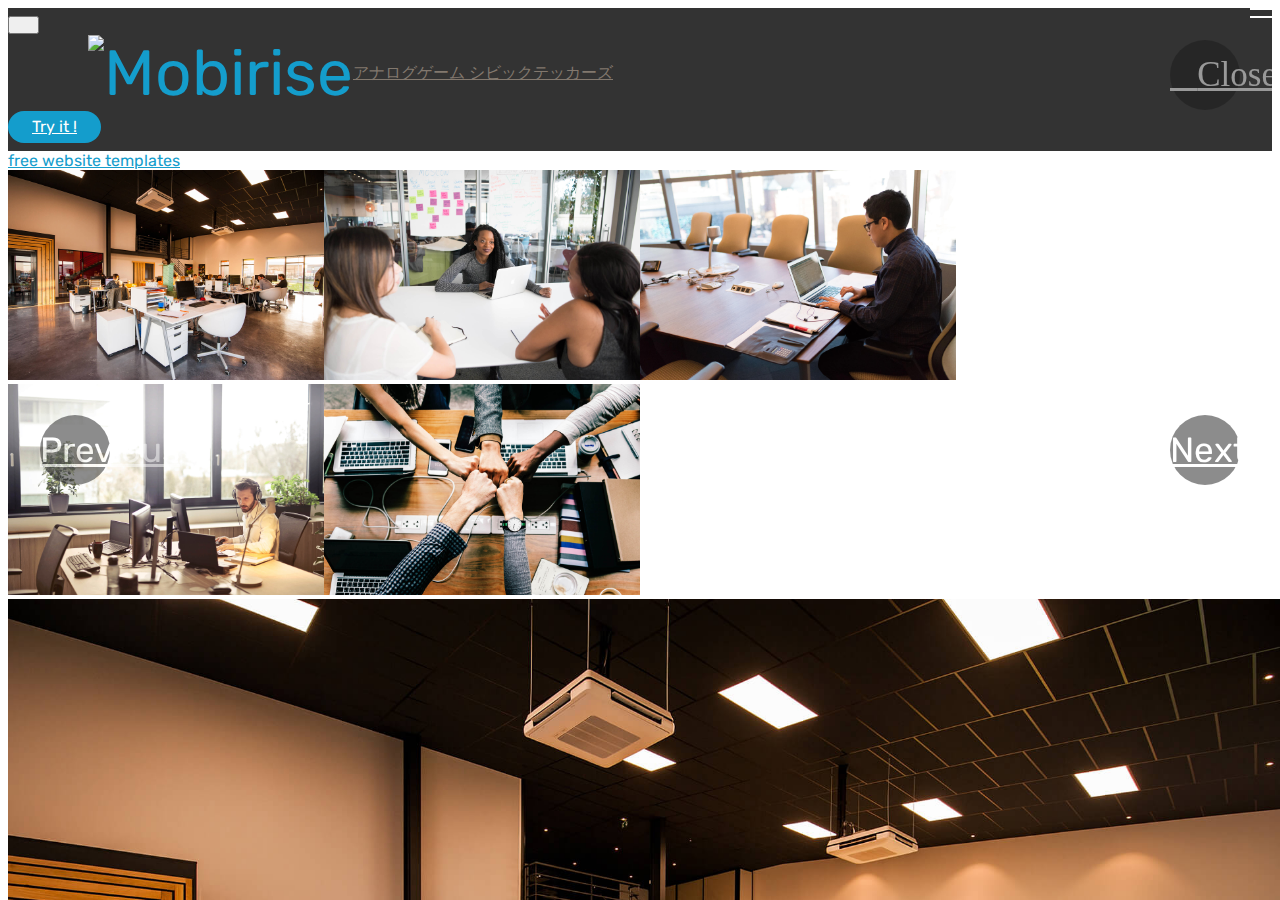
==== photo.html @ 6ff8ab94 "create github pages" ====
<!DOCTYPE html>
<html  >
<head>
  <!-- Site made with Mobirise Website Builder v4.12.3, https://mobirise.com -->
  <meta charset="UTF-8">
  <meta http-equiv="X-UA-Compatible" content="IE=edge">
  <meta name="generator" content="Mobirise v4.12.3, mobirise.com">
  <meta name="viewport" content="width=device-width, initial-scale=1, minimum-scale=1">
  <link rel="shortcut icon" href="assets/images/43480588-2669629449927828-855875987252969472-n.png" type="image/x-icon">
  <meta name="description" content="Website Builder Description">
  
  
  <title>Photo</title>
  <link rel="stylesheet" href="assets/web/assets/mobirise-icons/mobirise-icons.css">
  <link rel="stylesheet" href="assets/bootstrap/css/bootstrap.min.css">
  <link rel="stylesheet" href="assets/bootstrap/css/bootstrap-grid.min.css">
  <link rel="stylesheet" href="assets/bootstrap/css/bootstrap-reboot.min.css">
  <link rel="stylesheet" href="assets/socicon/css/styles.css">
  <link rel="stylesheet" href="assets/dropdown/css/style.css">
  <link rel="stylesheet" href="assets/tether/tether.min.css">
  <link rel="stylesheet" href="assets/theme/css/style.css">
  <link rel="stylesheet" href="assets/gallery/style.css">
  <link rel="preload" as="style" href="assets/mobirise/css/mbr-additional.css"><link rel="stylesheet" href="assets/mobirise/css/mbr-additional.css" type="text/css">
  
  
  
</head>
<body>
  <section class="menu cid-rVasFmZ6Of" once="menu" id="menu1-j">

    

    <nav class="navbar navbar-expand beta-menu navbar-dropdown align-items-center navbar-fixed-top navbar-toggleable-sm">
        <button class="navbar-toggler navbar-toggler-right" type="button" data-toggle="collapse" data-target="#navbarSupportedContent" aria-controls="navbarSupportedContent" aria-expanded="false" aria-label="Toggle navigation">
            <div class="hamburger">
                <span></span>
                <span></span>
                <span></span>
                <span></span>
            </div>
        </button>
        <div class="menu-logo">
            <div class="navbar-brand">
                <span class="navbar-logo">
                    <a href="https://www.code4aichi.org/">
                         <img src="assets/images/43480588-2669629449927828-855875987252969472-n.png" alt="Mobirise" title="" style="height: 3.8rem;">
                    </a>
                </span>
                <span class="navbar-caption-wrap"><a class="navbar-caption text-info display-7" href="https://www.code4aichi.org/" target="_blank">アナログゲーム シビックテッカーズ</a></span>
            </div>
        </div>
        <div class="collapse navbar-collapse" id="navbarSupportedContent">
            
            <div class="navbar-buttons mbr-section-btn"><a class="btn btn-sm btn-primary display-4" href="https://mobirise.co"><span class="mbri-paper-plane mbr-iconfont mbr-iconfont-btn"></span>
                    
                    Try it !
                </a></div>
        </div>
    </nav>
</section>

<section class="engine"><a href="https://mobirise.info/l">free website templates</a></section><section class="mbr-gallery mbr-slider-carousel cid-rVfXwSmjvg" id="gallery3-n">

    

    <div>
        <div><!-- Filter --><!-- Gallery --><div class="mbr-gallery-row"><div class="mbr-gallery-layout-default"><div><div><div class="mbr-gallery-item mbr-gallery-item--p0" data-video-url="false" data-tags="Awesome"><div href="#lb-gallery3-n" data-slide-to="0" data-toggle="modal"><img src="assets/images/background1.jpg" alt="" title=""><span class="icon-focus"></span></div></div><div class="mbr-gallery-item mbr-gallery-item--p0" data-video-url="false" data-tags="Responsive"><div href="#lb-gallery3-n" data-slide-to="1" data-toggle="modal"><img src="assets/images/background2.jpg" alt="" title=""><span class="icon-focus"></span></div></div><div class="mbr-gallery-item mbr-gallery-item--p0" data-video-url="false" data-tags="Creative"><div href="#lb-gallery3-n" data-slide-to="2" data-toggle="modal"><img src="assets/images/background3.jpg" alt="" title=""><span class="icon-focus"></span></div></div><div class="mbr-gallery-item mbr-gallery-item--p0" data-video-url="false" data-tags="Animated"><div href="#lb-gallery3-n" data-slide-to="3" data-toggle="modal"><img src="assets/images/background4.jpg" alt="" title=""><span class="icon-focus"></span></div></div><div class="mbr-gallery-item mbr-gallery-item--p0" data-video-url="false" data-tags="Awesome"><div href="#lb-gallery3-n" data-slide-to="4" data-toggle="modal"><img src="assets/images/background5.jpg" alt="" title=""><span class="icon-focus"></span></div></div><div class="mbr-gallery-item mbr-gallery-item--p0" data-video-url="false" data-tags="Awesome"><div href="#lb-gallery3-n" data-slide-to="5" data-toggle="modal"><img src="assets/images/background6.jpg" alt="" title=""><span class="icon-focus"></span></div></div><div class="mbr-gallery-item mbr-gallery-item--p0" data-video-url="false" data-tags="Responsive"><div href="#lb-gallery3-n" data-slide-to="6" data-toggle="modal"><img src="assets/images/background7.jpg" alt="" title=""><span class="icon-focus"></span></div></div><div class="mbr-gallery-item mbr-gallery-item--p0" data-video-url="false" data-tags="Animated"><div href="#lb-gallery3-n" data-slide-to="7" data-toggle="modal"><img src="assets/images/background8.jpg" alt="" title=""><span class="icon-focus"></span></div></div></div></div><div class="clearfix"></div></div></div><!-- Lightbox --><div data-app-prevent-settings="" class="mbr-slider modal fade carousel slide" tabindex="-1" data-keyboard="true" data-interval="false" id="lb-gallery3-n"><div class="modal-dialog"><div class="modal-content"><div class="modal-body"><div class="carousel-inner"><div class="carousel-item active"><img src="assets/images/background1.jpg" alt="" title=""></div><div class="carousel-item"><img src="assets/images/background2.jpg" alt="" title=""></div><div class="carousel-item"><img src="assets/images/background3.jpg" alt="" title=""></div><div class="carousel-item"><img src="assets/images/background4.jpg" alt="" title=""></div><div class="carousel-item"><img src="assets/images/background5.jpg" alt="" title=""></div><div class="carousel-item"><img src="assets/images/background6.jpg" alt="" title=""></div><div class="carousel-item"><img src="assets/images/background7.jpg" alt="" title=""></div><div class="carousel-item"><img src="assets/images/background8.jpg" alt="" title=""></div></div><a class="carousel-control carousel-control-prev" role="button" data-slide="prev" href="#lb-gallery3-n"><span class="mbri-left mbr-iconfont" aria-hidden="true"></span><span class="sr-only">Previous</span></a><a class="carousel-control carousel-control-next" role="button" data-slide="next" href="#lb-gallery3-n"><span class="mbri-right mbr-iconfont" aria-hidden="true"></span><span class="sr-only">Next</span></a><a class="close" href="#" role="button" data-dismiss="modal"><span class="sr-only">Close</span></a></div></div></div></div></div>
    </div>

</section>

<section once="footers" class="cid-rVauKFVr87" id="footer7-k">

    

    

    <div class="container">
        <div class="media-container-row align-center mbr-white">
            <div class="row row-links">
                <ul class="foot-menu">
                    
                    
                    
                    
                    
                <li class="foot-menu-item mbr-fonts-style display-7">
                        <a class="text-white mbr-bold" href="https://www.code4aichi.org/" target="_blank">About us</a></li><li class="foot-menu-item mbr-fonts-style display-7"><a class="text-white mbr-bold" href="index.html">Try it</a></li></ul>
            </div>
            <div class="row social-row">
                <div class="social-list align-right pb-2">
                    
                    
                    
                    
                    
                    
                <div class="soc-item">
                        <a href="https://twitter.com/codeforaichi" target="_blank">
                            <span class="mbr-iconfont mbr-iconfont-social socicon-twitter socicon"></span>
                        </a>
                    </div><div class="soc-item">
                        <a href="https://www.facebook.com/code4aichi" target="_blank">
                            <span class="mbr-iconfont mbr-iconfont-social socicon-facebook socicon"></span>
                        </a>
                    </div><div class="soc-item">
                        <a href="https://www.instagram.com/codeforaichi/" target="_blank">
                            <span class="mbr-iconfont mbr-iconfont-social socicon-instagram socicon"></span>
                        </a>
                    </div></div>
            </div>
            <div class="row row-copirayt">
                <p class="mbr-text mb-0 mbr-fonts-style mbr-white align-center display-7">
                    © Copyright 2019 Code for AICHI - All Rights Reserved
                </p>
            </div>
        </div>
    </div>
</section>


  <script src="assets/web/assets/jquery/jquery.min.js"></script>
  <script src="assets/popper/popper.min.js"></script>
  <script src="assets/bootstrap/js/bootstrap.min.js"></script>
  <script src="assets/smoothscroll/smooth-scroll.js"></script>
  <script src="assets/dropdown/js/nav-dropdown.js"></script>
  <script src="assets/dropdown/js/navbar-dropdown.js"></script>
  <script src="assets/tether/tether.min.js"></script>
  <script src="assets/masonry/masonry.pkgd.min.js"></script>
  <script src="assets/imagesloaded/imagesloaded.pkgd.min.js"></script>
  <script src="assets/bootstrapcarouselswipe/bootstrap-carousel-swipe.js"></script>
  <script src="assets/vimeoplayer/jquery.mb.vimeo_player.js"></script>
  <script src="assets/touchswipe/jquery.touch-swipe.min.js"></script>
  <script src="assets/theme/js/script.js"></script>
  <script src="assets/gallery/player.min.js"></script>
  <script src="assets/gallery/script.js"></script>
  <script src="assets/slidervideo/script.js"></script>
  
  
</body>
</html>
---- assets/gallery/style.css ----
/*-------

   Gallery

-------*/
.mbr-gallery .mbr-gallery-item {
  position: relative;
  display: inline-block;
  width: 25%;
  cursor: pointer; }

@media (max-width: 768px) {
  .mbr-gallery .mbr-gallery-item {
    width: 50%; } }
@media (max-width: 400px) {
  .mbr-gallery .mbr-gallery-item {
    width: 100%; } }
.mbr-gallery .icon-focus,
.mbr-gallery .icon-video {
  position: absolute;
  top: calc(50% - 32px);
  left: calc(50% - 24px);
  font-family: 'MobiriseIcons' !important;
  font-size: 3rem !important;
  color: #fff;
  opacity: 0;
  transition: .2s opacity ease-in-out;
  z-index: 5; }

.mbr-gallery .icon-focus::before {
  content: '\e96b'; }

.mbr-gallery .icon-video::before {
  content: '\e95c'; }

.mbr-gallery .mbr-gallery-item > div:hover .icon-focus,
.mbr-gallery .mbr-gallery-item > div:hover .icon-video {
  opacity: 1; }

.mbr-gallery .mbr-gallery-item img {
  width: 100%;
  opacity: 1;
  -webkit-transition: .2s opacity ease-in-out;
  transition: .2s opacity ease-in-out; }

.mbr-gallery .mbr-gallery-item > div:hover img {
  opacity: 1; }

.mbr-gallery .mbr-gallery-item > div {
  background: #fff;
  display: block;
  outline: none;
  position: relative; }

.mbr-gallery .mbr-gallery-item .icon {
  -webkit-transform: translateX(-50%) translateY(-50%);
  -webkit-transition: .2s opacity ease-in-out;
  color: #000;
  font-size: 30px;
  height: 69px;
  left: 50%;
  opacity: 0;
  position: absolute;
  top: 50%;
  transform: translateX(-50%) translateY(-50%);
  transition: .2s opacity ease-in-out;
  width: 69px; }

.mbr-gallery .mbr-gallery-item .icon::after,
.mbr-gallery .mbr-gallery-item .icon::before {
  content: '';
  display: block;
  position: absolute;
  height: 69px;
  width: 1px;
  margin-left: 34.5px;
  background-color: #fff; }

.mbr-gallery .mbr-gallery-item .icon::after {
  width: 69px;
  height: 1px;
  margin-left: 0;
  margin-top: 34.5px; }

.mbr-gallery .mbr-gallery-item > div:hover .icon {
  opacity: 1; }

.mbr-gallery .mbr-gallery-item > div:hover::before {
  opacity: .9; }

.mbr-gallery .mbr-gallery-item > div:hover .mbr-gallery-title {
  background: transparent !important; }

/* remove spacing */
.mbr-gallery .mbr-gallery-row.no-gutter {
  margin: 0; }

.mbr-gallery .mbr-gallery-row.no-gutter .mbr-gallery-item {
  padding: 0; }

/* container */
.mbr-gallery .container.mbr-gallery-layout-default {
  padding: 93px 0; }

/* fix horizontal scrollbar */
.mbr-gallery .mbr-gallery-layout-article,
.mbr-gallery .mbr-gallery-layout-default {
  overflow: hidden; }

/* lightbox */
.mbr-gallery .modal {
  position: fixed;
  overflow: hidden;
  padding-right: 0 !important; }

.mbr-gallery .modal-content {
  border-radius: 0;
  border: none;
  background: transparent; }

.mbr-gallery .modal-body {
  padding: 0; }

.mbr-gallery .modal-body img {
  width: 100%; }

.mbr-gallery .modal .close {
  position: fixed;
  background: #1b1b1b;
  opacity: .5;
  font-size: 35px;
  font-weight: 300;
  width: 70px;
  height: 70px;
  border-radius: 50%;
  color: #fff;
  top: 2.5rem;
  right: 2.5rem;
  line-height: 70px;
  border: none;
  text-align: center;
  text-shadow: none;
  z-index: 5;
  -webkit-transition: opacity .3s ease;
  -moz-transition: opacity .3s ease;
  -o-transition: opacity .3s ease;
  transition: opacity .3s ease;
  font-family: 'MobiriseIcons'; }
  .mbr-gallery .modal .close::before {
    content: '\e91a'; }

.mbr-gallery .modal .close:hover {
  opacity: 1;
  background: #000;
  color: #fff; }

.mbr-gallery .modal-dialog {
  max-width: 100% !important; }

.mbr-gallery .modal.in .modal-dialog {
  margin: 0 auto; }

/* modal back color opacity */
.modal-backdrop.in {
  opacity: .8;
  filter: alpha(opacity=80); }

@media (max-width: 768px) {
  .mbr-gallery .carousel-control,
  .mbr-gallery .carousel-indicators,
  .mbr-gallery .modal .close {
    position: fixed; } }
/* fix fade in effect */
.mbr-gallery .modal.fade .modal-dialog {
  -webkit-transition: margin-top .3s ease-out;
  -moz-transition: margin-top .3s ease-out;
  -o-transition: margin-top .3s ease-out;
  transition: margin-top .3s ease-out; }

.mbr-gallery .modal.fade .modal-dialog,
.mbr-gallery .modal.in .modal-dialog {
  -webkit-transform: none;
  -ms-transform: none;
  -o-transform: none;
  transform: none; }

/*-------

   Slider

-------*/
.mbr-slider .carousel-inner > .active,
.mbr-slider .carousel-inner > .next,
.mbr-slider .carousel-inner > .prev {
  display: table; }

.mbr-slider .carousel-control {
  position: absolute;
  width: 70px;
  height: 70px;
  top: 50%;
  margin-top: -35px;
  line-height: 70px;
  border-radius: 50%;
  font-size: 35px;
  border: 0;
  opacity: .5;
  text-shadow: none;
  z-index: 5;
  color: #fff;
  -webkit-transition: all .2s ease-in-out 0s;
  -o-transition: all .2s ease-in-out 0s;
  transition: all .2s ease-in-out 0s; }

.mbr-gallery .mbr-slider .carousel-control {
  position: fixed; }

@media (max-width: 991px) {
  .mbr-gallery .mbr-slider .carousel-control {
    bottom: 2.5rem;
    margin-top: 0;
    top: auto;
    z-index: 17; } }
.mbr-gallery .mbr-slider .carousel-inner > .active {
  display: block; }

.mbr-slider .carousel-control.left {
  left: 0;
  margin-left: 2.5rem; }

.mbr-slider .carousel-control.right {
  right: 0;
  margin-right: 2.5rem; }

.mbr-slider .carousel-control .icon-next,
.mbr-slider .carousel-control .icon-prev {
  margin-top: -18px;
  font-size: 40px;
  line-height: 27px; }

.mbr-slider .carousel-control:hover {
  background: #1b1b1b;
  color: #fff;
  opacity: 1; }

.mbr-slider .carousel-indicators {
  position: absolute;
  bottom: 0;
  margin-bottom: 1.5rem !important; }

@media (max-width: 543px) {
  .mbr-slider .carousel-indicators {
    display: none; } }
.carousel-indicators .active,
.carousel-indicators li {
  width: 15px;
  height: 15px;
  margin: 3px;
  background: #1b1b1b;
  opacity: .5; }

.carousel-indicators .active {
  background: #fff; }

.carousel-indicators li {
  max-width: 15px;
  max-height: 15px;
  border-radius: 50%; }

.container .carousel-indicators {
  margin-bottom: 3px; }

.mbr-gallery .mbr-slider .carousel-indicators {
  position: fixed;
  margin-bottom: 2.5rem !important; }

@media (max-width: 991px) {
  .mbr-gallery .mbr-slider .carousel-indicators {
    margin-bottom: 3.625rem !important;
    padding-left: 2.5rem;
    padding-right: 2.5rem; } }
.mbr-slider .carousel-indicators .active,
.mbr-slider .carousel-indicators li {
  width: 7px;
  height: 7px;
  margin: 3px;
  background: #1b1b1b;
  border: 4px solid #1b1b1b;
  opacity: .5; }

.mbr-slider .carousel-indicators .active {
  background: #fff; }

@media (max-width: 767px) {
  .mbr-slider .carousel-control {
    top: auto;
    bottom: 20px; }

  .mbr-slider > .container .carousel-control {
    margin-bottom: 0; } }
/* boxed slider */
.mbr-slider > .boxed-slider {
  position: relative;
  padding: 93px 0; }

.mbr-slider > .boxed-slider > div {
  position: relative; }

.mbr-slider > .container img {
  width: 100%; }

.mbr-slider > .container img + .row {
  position: absolute;
  top: 50%;
  left: 0;
  right: 0;
  -webkit-transform: translateY(-50%);
  -moz-transform: translateY(-50%);
  transform: translateY(-50%);
  z-index: 2; }

.mbr-slider .mbr-section {
  padding: 0;
  background-attachment: scroll; }

.mbr-slider .mbr-table-cell {
  padding: 0; }

.mbr-slider > .container .carousel-indicators {
  margin-bottom: 3px; }

/* article slider */
.mbr-slider > .article-slider .mbr-section,
.mbr-slider > .article-slider .mbr-section .mbr-table-cell {
  padding-top: 0;
  padding-bottom: 0; }

.modal-backdrop.show {
  opacity: .7; }

.video-container .mbr-background-video iframe {
  width: 100%;
  height: 100%; }

.mbr-gallery-item__hided {
  position: absolute !important;
  left: 0 !important;
  width: 0 !important;
  height: 0;
  padding: 0 !important; }

.mbr-gallery-item__hided img {
  display: none !important; }

.mbr-gallery-item__hided span {
  display: none !important; }

.mbr-gallery-filter {
  padding-top: 30px;
  padding-bottom: 30px;
  text-align: center; }
  .mbr-gallery-filter li {
    display: inline-block;
    padding: 5px 0;
    transition: all .3s ease-out; }
    .mbr-gallery-filter li .btn {
      cursor: pointer; }
  .mbr-gallery-filter.gallery-filter__bg li {
    color: #fff; }
  .mbr-gallery-filter.gallery-filter__bg .active {
    color: #000;
    background-color: #fff; }
  .mbr-gallery-filter ul {
    display: inline-block;
    width: 100%;
    padding-left: 0;
    margin-bottom: 0;
    list-style: none; }

.mbr-gallery-item > div {
  position: relative; }

.mbr-gallery-item--p1 {
  padding: 0.5rem; }

.mbr-gallery-item--p2 {
  padding: 1rem; }

.mbr-gallery-item--p3 {
  padding: 1.5rem; }

.mbr-gallery-item--p4 {
  padding: 2rem; }

.mbr-gallery-item--p5 {
  padding: 2.5rem; }

.mbr-gallery-item--p6 {
  padding: 3rem; }

.mbr-gallery .mbr-gallery-item--p4 {
  width: 33.333%; }

.mbr-gallery .mbr-gallery-item--p6, .mbr-gallery .mbr-gallery-item--p5 {
  width: 50%; }

@media (max-width: 992px) {
  .mbr-gallery-item--p1 {
    padding: 0.5rem; }

  .mbr-gallery-item--p2 {
    padding: 0.8rem; }

  .mbr-gallery-item--p3 {
    padding: 1rem; }

  .mbr-gallery-item--p4 {
    padding: 1.5rem; }

  .mbr-gallery-item--p5 {
    padding: 1.8rem; }

  .mbr-gallery-item--p6 {
    padding: 2rem; }

  .mbr-gallery .mbr-gallery-item--p2,
  .mbr-gallery .mbr-gallery-item--p3 {
    width: 50%; }

  .mbr-gallery .mbr-gallery-item--p6,
  .mbr-gallery .mbr-gallery-item--p5,
  .mbr-gallery .mbr-gallery-item--p4 {
    width: 100%; } }
@media (max-width: 400px) {
  .mbr-gallery .mbr-gallery-item--p3,
  .mbr-gallery .mbr-gallery-item--p2,
  .mbr-gallery .mbr-gallery-item--p1 {
    width: 100%; } }

/*# sourceMappingURL=style.css.map */
---- assets/mobirise/css/mbr-additional.css ----
@import url(https://fonts.googleapis.com/css?family=Rubik:300,300i,400,400i,500,500i,700,700i,900,900i&display=swap);





body {
  font-family: Rubik;
}
.display-1 {
  font-family: 'Rubik', sans-serif;
  font-size: 4.25rem;
  font-display: swap;
}
.display-1 > .mbr-iconfont {
  font-size: 6.8rem;
}
.display-2 {
  font-family: 'Rubik', sans-serif;
  font-size: 3rem;
  font-display: swap;
}
.display-2 > .mbr-iconfont {
  font-size: 4.8rem;
}
.display-4 {
  font-family: 'Rubik', sans-serif;
  font-size: 1rem;
  font-display: swap;
}
.display-4 > .mbr-iconfont {
  font-size: 1.6rem;
}
.display-5 {
  font-family: 'Rubik', sans-serif;
  font-size: 1.5rem;
  font-display: swap;
}
.display-5 > .mbr-iconfont {
  font-size: 2.4rem;
}
.display-7 {
  font-family: 'Rubik', sans-serif;
  font-size: 1rem;
  font-display: swap;
}
.display-7 > .mbr-iconfont {
  font-size: 1.6rem;
}
/* ---- Fluid typography for mobile devices ---- */
/* 1.4 - font scale ratio ( bootstrap == 1.42857 ) */
/* 100vw - current viewport width */
/* (48 - 20)  48 == 48rem == 768px, 20 == 20rem == 320px(minimal supported viewport) */
/* 0.65 - min scale variable, may vary */
@media (max-width: 768px) {
  .display-1 {
    font-size: 3.4rem;
    font-size: calc( 2.1374999999999997rem + (4.25 - 2.1374999999999997) * ((100vw - 20rem) / (48 - 20)));
    line-height: calc( 1.4 * (2.1374999999999997rem + (4.25 - 2.1374999999999997) * ((100vw - 20rem) / (48 - 20))));
  }
  .display-2 {
    font-size: 2.4rem;
    font-size: calc( 1.7rem + (3 - 1.7) * ((100vw - 20rem) / (48 - 20)));
    line-height: calc( 1.4 * (1.7rem + (3 - 1.7) * ((100vw - 20rem) / (48 - 20))));
  }
  .display-4 {
    font-size: 0.8rem;
    font-size: calc( 1rem + (1 - 1) * ((100vw - 20rem) / (48 - 20)));
    line-height: calc( 1.4 * (1rem + (1 - 1) * ((100vw - 20rem) / (48 - 20))));
  }
  .display-5 {
    font-size: 1.2rem;
    font-size: calc( 1.175rem + (1.5 - 1.175) * ((100vw - 20rem) / (48 - 20)));
    line-height: calc( 1.4 * (1.175rem + (1.5 - 1.175) * ((100vw - 20rem) / (48 - 20))));
  }
}
/* Buttons */
.btn {
  padding: 1rem 3rem;
  border-radius: 3px;
}
.btn-sm {
  padding: 0.6rem 1.5rem;
  border-radius: 3px;
}
.btn-md {
  padding: 1rem 3rem;
  border-radius: 3px;
}
.btn-lg {
  padding: 1.2rem 3.2rem;
  border-radius: 3px;
}
.bg-primary {
  background-color: #149dcc !important;
}
.bg-success {
  background-color: #f7ed4a !important;
}
.bg-info {
  background-color: #82786e !important;
}
.bg-warning {
  background-color: #879a9f !important;
}
.bg-danger {
  background-color: #b1a374 !important;
}
.btn-primary,
.btn-primary:active {
  background-color: #149dcc !important;
  border-color: #149dcc !important;
  color: #ffffff !important;
}
.btn-primary:hover,
.btn-primary:focus,
.btn-primary.focus,
.btn-primary.active {
  color: #ffffff !important;
  background-color: #0d6786 !important;
  border-color: #0d6786 !important;
}
.btn-primary.disabled,
.btn-primary:disabled {
  color: #ffffff !important;
  background-color: #0d6786 !important;
  border-color: #0d6786 !important;
}
.btn-secondary,
.btn-secondary:active {
  background-color: #ff3366 !important;
  border-color: #ff3366 !important;
  color: #ffffff !important;
}
.btn-secondary:hover,
.btn-secondary:focus,
.btn-secondary.focus,
.btn-secondary.active {
  color: #ffffff !important;
  background-color: #e50039 !important;
  border-color: #e50039 !important;
}
.btn-secondary.disabled,
.btn-secondary:disabled {
  color: #ffffff !important;
  background-color: #e50039 !important;
  border-color: #e50039 !important;
}
.btn-info,
.btn-info:active {
  background-color: #82786e !important;
  border-color: #82786e !important;
  color: #ffffff !important;
}
.btn-info:hover,
.btn-info:focus,
.btn-info.focus,
.btn-info.active {
  color: #ffffff !important;
  background-color: #59524b !important;
  border-color: #59524b !important;
}
.btn-info.disabled,
.btn-info:disabled {
  color: #ffffff !important;
  background-color: #59524b !important;
  border-color: #59524b !important;
}
.btn-success,
.btn-success:active {
  background-color: #f7ed4a !important;
  border-color: #f7ed4a !important;
  color: #3f3c03 !important;
}
.btn-success:hover,
.btn-success:focus,
.btn-success.focus,
.btn-success.active {
  color: #3f3c03 !important;
  background-color: #eadd0a !important;
  border-color: #eadd0a !important;
}
.btn-success.disabled,
.btn-success:disabled {
  color: #3f3c03 !important;
  background-color: #eadd0a !important;
  border-color: #eadd0a !important;
}
.btn-warning,
.btn-warning:active {
  background-color: #879a9f !important;
  border-color: #879a9f !important;
  color: #ffffff !important;
}
.btn-warning:hover,
.btn-warning:focus,
.btn-warning.focus,
.btn-warning.active {
  color: #ffffff !important;
  background-color: #617479 !important;
  border-color: #617479 !important;
}
.btn-warning.disabled,
.btn-warning:disabled {
  color: #ffffff !important;
  background-color: #617479 !important;
  border-color: #617479 !important;
}
.btn-danger,
.btn-danger:active {
  background-color: #b1a374 !important;
  border-color: #b1a374 !important;
  color: #ffffff !important;
}
.btn-danger:hover,
.btn-danger:focus,
.btn-danger.focus,
.btn-danger.active {
  color: #ffffff !important;
  background-color: #8b7d4e !important;
  border-color: #8b7d4e !important;
}
.btn-danger.disabled,
.btn-danger:disabled {
  color: #ffffff !important;
  background-color: #8b7d4e !important;
  border-color: #8b7d4e !important;
}
.btn-white {
  color: #333333 !important;
}
.btn-white,
.btn-white:active {
  background-color: #ffffff !important;
  border-color: #ffffff !important;
  color: #808080 !important;
}
.btn-white:hover,
.btn-white:focus,
.btn-white.focus,
.btn-white.active {
  color: #808080 !important;
  background-color: #d9d9d9 !important;
  border-color: #d9d9d9 !important;
}
.btn-white.disabled,
.btn-white:disabled {
  color: #808080 !important;
  background-color: #d9d9d9 !important;
  border-color: #d9d9d9 !important;
}
.btn-black,
.btn-black:active {
  background-color: #333333 !important;
  border-color: #333333 !important;
  color: #ffffff !important;
}
.btn-black:hover,
.btn-black:focus,
.btn-black.focus,
.btn-black.active {
  color: #ffffff !important;
  background-color: #0d0d0d !important;
  border-color: #0d0d0d !important;
}
.btn-black.disabled,
.btn-black:disabled {
  color: #ffffff !important;
  background-color: #0d0d0d !important;
  border-color: #0d0d0d !important;
}
.btn-primary-outline,
.btn-primary-outline:active {
  background: none;
  border-color: #0b566f;
  color: #0b566f;
}
.btn-primary-outline:hover,
.btn-primary-outline:focus,
.btn-primary-outline.focus,
.btn-primary-outline.active {
  color: #ffffff;
  background-color: #149dcc;
  border-color: #149dcc;
}
.btn-primary-outline.disabled,
.btn-primary-outline:disabled {
  color: #ffffff !important;
  background-color: #149dcc !important;
  border-color: #149dcc !important;
}
.btn-secondary-outline,
.btn-secondary-outline:active {
  background: none;
  border-color: #cc0033;
  color: #cc0033;
}
.btn-secondary-outline:hover,
.btn-secondary-outline:focus,
.btn-secondary-outline.focus,
.btn-secondary-outline.active {
  color: #ffffff;
  background-color: #ff3366;
  border-color: #ff3366;
}
.btn-secondary-outline.disabled,
.btn-secondary-outline:disabled {
  color: #ffffff !important;
  background-color: #ff3366 !important;
  border-color: #ff3366 !important;
}
.btn-info-outline,
.btn-info-outline:active {
  background: none;
  border-color: #4b453f;
  color: #4b453f;
}
.btn-info-outline:hover,
.btn-info-outline:focus,
.btn-info-outline.focus,
.btn-info-outline.active {
  color: #ffffff;
  background-color: #82786e;
  border-color: #82786e;
}
.btn-info-outline.disabled,
.btn-info-outline:disabled {
  color: #ffffff !important;
  background-color: #82786e !important;
  border-color: #82786e !important;
}
.btn-success-outline,
.btn-success-outline:active {
  background: none;
  border-color: #d2c609;
  color: #d2c609;
}
.btn-success-outline:hover,
.btn-success-outline:focus,
.btn-success-outline.focus,
.btn-success-outline.active {
  color: #3f3c03;
  background-color: #f7ed4a;
  border-color: #f7ed4a;
}
.btn-success-outline.disabled,
.btn-success-outline:disabled {
  color: #3f3c03 !important;
  background-color: #f7ed4a !important;
  border-color: #f7ed4a !important;
}
.btn-warning-outline,
.btn-warning-outline:active {
  background: none;
  border-color: #55666b;
  color: #55666b;
}
.btn-warning-outline:hover,
.btn-warning-outline:focus,
.btn-warning-outline.focus,
.btn-warning-outline.active {
  color: #ffffff;
  background-color: #879a9f;
  border-color: #879a9f;
}
.btn-warning-outline.disabled,
.btn-warning-outline:disabled {
  color: #ffffff !important;
  background-color: #879a9f !important;
  border-color: #879a9f !important;
}
.btn-danger-outline,
.btn-danger-outline:active {
  background: none;
  border-color: #7a6e45;
  color: #7a6e45;
}
.btn-danger-outline:hover,
.btn-danger-outline:focus,
.btn-danger-outline.focus,
.btn-danger-outline.active {
  color: #ffffff;
  background-color: #b1a374;
  border-color: #b1a374;
}
.btn-danger-outline.disabled,
.btn-danger-outline:disabled {
  color: #ffffff !important;
  background-color: #b1a374 !important;
  border-color: #b1a374 !important;
}
.btn-black-outline,
.btn-black-outline:active {
  background: none;
  border-color: #000000;
  color: #000000;
}
.btn-black-outline:hover,
.btn-black-outline:focus,
.btn-black-outline.focus,
.btn-black-outline.active {
  color: #ffffff;
  background-color: #333333;
  border-color: #333333;
}
.btn-black-outline.disabled,
.btn-black-outline:disabled {
  color: #ffffff !important;
  background-color: #333333 !important;
  border-color: #333333 !important;
}
.btn-white-outline,
.btn-white-outline:active,
.btn-white-outline.active {
  background: none;
  border-color: #ffffff;
  color: #ffffff;
}
.btn-white-outline:hover,
.btn-white-outline:focus,
.btn-white-outline.focus {
  color: #333333;
  background-color: #ffffff;
  border-color: #ffffff;
}
.text-primary {
  color: #149dcc !important;
}
.text-secondary {
  color: #ff3366 !important;
}
.text-success {
  color: #f7ed4a !important;
}
.text-info {
  color: #82786e !important;
}
.text-warning {
  color: #879a9f !important;
}
.text-danger {
  color: #b1a374 !important;
}
.text-white {
  color: #ffffff !important;
}
.text-black {
  color: #000000 !important;
}
a.text-primary:hover,
a.text-primary:focus {
  color: #0b566f !important;
}
a.text-secondary:hover,
a.text-secondary:focus {
  color: #cc0033 !important;
}
a.text-success:hover,
a.text-success:focus {
  color: #d2c609 !important;
}
a.text-info:hover,
a.text-info:focus {
  color: #4b453f !important;
}
a.text-warning:hover,
a.text-warning:focus {
  color: #55666b !important;
}
a.text-danger:hover,
a.text-danger:focus {
  color: #7a6e45 !important;
}
a.text-white:hover,
a.text-white:focus {
  color: #b3b3b3 !important;
}
a.text-black:hover,
a.text-black:focus {
  color: #4d4d4d !important;
}
.alert-success {
  background-color: #70c770;
}
.alert-info {
  background-color: #82786e;
}
.alert-warning {
  background-color: #879a9f;
}
.alert-danger {
  background-color: #b1a374;
}
.mbr-section-btn a.btn:not(.btn-form) {
  border-radius: 100px;
}
.mbr-section-btn a.btn:not(.btn-form):hover,
.mbr-section-btn a.btn:not(.btn-form):focus {
  box-shadow: none !important;
}
.mbr-section-btn a.btn:not(.btn-form):hover,
.mbr-section-btn a.btn:not(.btn-form):focus {
  box-shadow: 0 10px 40px 0 rgba(0, 0, 0, 0.2) !important;
  -webkit-box-shadow: 0 10px 40px 0 rgba(0, 0, 0, 0.2) !important;
}
.mbr-gallery-filter li a {
  border-radius: 100px !important;
}
.mbr-gallery-filter li.active .btn {
  background-color: #149dcc;
  border-color: #149dcc;
  color: #ffffff;
}
.mbr-gallery-filter li.active .btn:focus {
  box-shadow: none;
}
.nav-tabs .nav-link {
  border-radius: 100px !important;
}
a,
a:hover {
  color: #149dcc;
}
.mbr-plan-header.bg-primary .mbr-plan-subtitle,
.mbr-plan-header.bg-primary .mbr-plan-price-desc {
  color: #b4e6f8;
}
.mbr-plan-header.bg-success .mbr-plan-subtitle,
.mbr-plan-header.bg-success .mbr-plan-price-desc {
  color: #ffffff;
}
.mbr-plan-header.bg-info .mbr-plan-subtitle,
.mbr-plan-header.bg-info .mbr-plan-price-desc {
  color: #beb8b2;
}
.mbr-plan-header.bg-warning .mbr-plan-subtitle,
.mbr-plan-header.bg-warning .mbr-plan-price-desc {
  color: #ced6d8;
}
.mbr-plan-header.bg-danger .mbr-plan-subtitle,
.mbr-plan-header.bg-danger .mbr-plan-price-desc {
  color: #dfd9c6;
}
/* Scroll to top button*/
.scrollToTop_wraper {
  display: none;
}
.form-control {
  font-family: 'Rubik', sans-serif;
  font-size: 1rem;
  font-display: swap;
}
.form-control > .mbr-iconfont {
  font-size: 1.6rem;
}
blockquote {
  border-color: #149dcc;
}
/* Forms */
.mbr-form .btn {
  margin: .4rem 0;
}
.mbr-form .input-group-btn a.btn {
  border-radius: 100px !important;
}
.mbr-form .input-group-btn a.btn:hover {
  box-shadow: 0 10px 40px 0 rgba(0, 0, 0, 0.2);
}
.mbr-form .input-group-btn button[type="submit"] {
  border-radius: 100px !important;
  padding: 1rem 3rem;
}
.mbr-form .input-group-btn button[type="submit"]:hover {
  box-shadow: 0 10px 40px 0 rgba(0, 0, 0, 0.2);
}
.form2 .form-control {
  border-top-left-radius: 100px;
  border-bottom-left-radius: 100px;
}
.form2 .input-group-btn a.btn {
  border-top-left-radius: 0 !important;
  border-bottom-left-radius: 0 !important;
}
.form2 .input-group-btn button[type="submit"] {
  border-top-left-radius: 0 !important;
  border-bottom-left-radius: 0 !important;
}
.form3 input[type="email"] {
  border-radius: 100px !important;
}
@media (max-width: 349px) {
  .form2 input[type="email"] {
    border-radius: 100px !important;
  }
  .form2 .input-group-btn a.btn {
    border-radius: 100px !important;
  }
  .form2 .input-group-btn button[type="submit"] {
    border-radius: 100px !important;
  }
}
@media (max-width: 767px) {
  .btn {
    font-size: .75rem !important;
  }
  .btn .mbr-iconfont {
    font-size: 1rem !important;
  }
}
/* Footer */
.mbr-footer-content li::before,
.mbr-footer .mbr-contacts li::before {
  background: #149dcc;
}
.mbr-footer-content li a:hover,
.mbr-footer .mbr-contacts li a:hover {
  color: #149dcc;
}
.footer3 input[type="email"],
.footer4 input[type="email"] {
  border-radius: 100px !important;
}
.footer3 .input-group-btn a.btn,
.footer4 .input-group-btn a.btn {
  border-radius: 100px !important;
}
.footer3 .input-group-btn button[type="submit"],
.footer4 .input-group-btn button[type="submit"] {
  border-radius: 100px !important;
}
/* Headers*/
.header13 .form-inline input[type="email"],
.header14 .form-inline input[type="email"] {
  border-radius: 100px;
}
.header13 .form-inline input[type="text"],
.header14 .form-inline input[type="text"] {
  border-radius: 100px;
}
.header13 .form-inline input[type="tel"],
.header14 .form-inline input[type="tel"] {
  border-radius: 100px;
}
.header13 .form-inline a.btn,
.header14 .form-inline a.btn {
  border-radius: 100px;
}
.header13 .form-inline button,
.header14 .form-inline button {
  border-radius: 100px !important;
}
@media screen and (-ms-high-contrast: active), (-ms-high-contrast: none) {
  .card-wrapper {
    flex: auto !important;
  }
}
.jq-selectbox li:hover,
.jq-selectbox li.selected {
  background-color: #149dcc;
  color: #ffffff;
}
.jq-selectbox .jq-selectbox__trigger-arrow,
.jq-number__spin.minus:after,
.jq-number__spin.plus:after {
  transition: 0.4s;
  border-top-color: currentColor;
  border-bottom-color: currentColor;
}
.jq-selectbox:hover .jq-selectbox__trigger-arrow,
.jq-number__spin.minus:hover:after,
.jq-number__spin.plus:hover:after {
  border-top-color: #149dcc;
  border-bottom-color: #149dcc;
}
.xdsoft_datetimepicker .xdsoft_calendar td.xdsoft_default,
.xdsoft_datetimepicker .xdsoft_calendar td.xdsoft_current,
.xdsoft_datetimepicker .xdsoft_timepicker .xdsoft_time_box > div > div.xdsoft_current {
  color: #ffffff !important;
  background-color: #149dcc !important;
  box-shadow: none !important;
}
.xdsoft_datetimepicker .xdsoft_calendar td:hover,
.xdsoft_datetimepicker .xdsoft_timepicker .xdsoft_time_box > div > div:hover {
  color: #ffffff !important;
  background: #ff3366 !important;
  box-shadow: none !important;
}
.lazy-bg {
  background-image: none !important;
}
.lazy-placeholder:not(section),
.lazy-none {
  display: block;
  position: relative;
  padding-bottom: 56.25%;
}
iframe.lazy-placeholder,
.lazy-placeholder:after {
  content: '';
  position: absolute;
  width: 100px;
  height: 100px;
  background: transparent no-repeat center;
  background-size: contain;
  top: 50%;
  left: 50%;
  transform: translateX(-50%) translateY(-50%);
  background-image: url("data:image/svg+xml;charset=UTF-8,%3csvg width='32' height='32' viewBox='0 0 64 64' xmlns='http://www.w3.org/2000/svg' stroke='%23149dcc' %3e%3cg fill='none' fill-rule='evenodd'%3e%3cg transform='translate(16 16)' stroke-width='2'%3e%3ccircle stroke-opacity='.5' cx='16' cy='16' r='16'/%3e%3cpath d='M32 16c0-9.94-8.06-16-16-16'%3e%3canimateTransform attributeName='transform' type='rotate' from='0 16 16' to='360 16 16' dur='1s' repeatCount='indefinite'/%3e%3c/path%3e%3c/g%3e%3c/g%3e%3c/svg%3e");
}
section.lazy-placeholder:after {
  opacity: 0.3;
}
.cid-rVasFmZ6Of .navbar {
  padding: .5rem 0;
  background: #333333;
  transition: none;
  min-height: 77px;
}
.cid-rVasFmZ6Of .navbar-dropdown.bg-color.transparent.opened {
  background: #333333;
}
.cid-rVasFmZ6Of a {
  font-style: normal;
}
.cid-rVasFmZ6Of .nav-item span {
  padding-right: 0.4em;
  line-height: 0.5em;
  vertical-align: text-bottom;
  position: relative;
  text-decoration: none;
}
.cid-rVasFmZ6Of .nav-item a {
  display: -webkit-flex;
  align-items: center;
  justify-content: center;
  padding: 0.7rem 0 !important;
  margin: 0rem .65rem !important;
  -webkit-align-items: center;
  -webkit-justify-content: center;
}
.cid-rVasFmZ6Of .nav-item:focus,
.cid-rVasFmZ6Of .nav-link:focus {
  outline: none;
}
.cid-rVasFmZ6Of .btn {
  padding: 0.4rem 1.5rem;
  display: -webkit-inline-flex;
  align-items: center;
  -webkit-align-items: center;
}
.cid-rVasFmZ6Of .btn .mbr-iconfont {
  font-size: 1.6rem;
}
.cid-rVasFmZ6Of .menu-logo {
  margin-right: auto;
}
.cid-rVasFmZ6Of .menu-logo .navbar-brand {
  display: flex;
  margin-left: 5rem;
  padding: 0;
  transition: padding .2s;
  min-height: 3.8rem;
  -webkit-align-items: center;
  align-items: center;
}
.cid-rVasFmZ6Of .menu-logo .navbar-brand .navbar-caption-wrap {
  display: flex;
  -webkit-align-items: center;
  align-items: center;
  word-break: break-word;
  min-width: 7rem;
  margin: .3rem 0;
}
.cid-rVasFmZ6Of .menu-logo .navbar-brand .navbar-caption-wrap .navbar-caption {
  line-height: 1.2rem !important;
  padding-right: 2rem;
}
.cid-rVasFmZ6Of .menu-logo .navbar-brand .navbar-logo {
  font-size: 4rem;
  transition: font-size 0.25s;
}
.cid-rVasFmZ6Of .menu-logo .navbar-brand .navbar-logo img {
  display: flex;
}
.cid-rVasFmZ6Of .menu-logo .navbar-brand .navbar-logo .mbr-iconfont {
  transition: font-size 0.25s;
}
.cid-rVasFmZ6Of .menu-logo .navbar-brand .navbar-logo a {
  display: inline-flex;
}
.cid-rVasFmZ6Of .navbar-toggleable-sm .navbar-collapse {
  justify-content: flex-end;
  -webkit-justify-content: flex-end;
  padding-right: 5rem;
  width: auto;
}
.cid-rVasFmZ6Of .navbar-toggleable-sm .navbar-collapse .navbar-nav {
  flex-wrap: wrap;
  -webkit-flex-wrap: wrap;
  padding-left: 0;
}
.cid-rVasFmZ6Of .navbar-toggleable-sm .navbar-collapse .navbar-nav .nav-item {
  -webkit-align-self: center;
  align-self: center;
}
.cid-rVasFmZ6Of .navbar-toggleable-sm .navbar-collapse .navbar-buttons {
  padding-left: 0;
  padding-bottom: 0;
}
.cid-rVasFmZ6Of .dropdown .dropdown-menu {
  background: #333333;
  visibility: hidden;
  display: block;
  position: absolute;
  min-width: 5rem;
  padding-top: 1.4rem;
  padding-bottom: 1.4rem;
  text-align: left;
}
.cid-rVasFmZ6Of .dropdown .dropdown-menu .dropdown-item {
  width: auto;
  padding: 0.235em 1.5385em 0.235em 1.5385em !important;
}
.cid-rVasFmZ6Of .dropdown .dropdown-menu .dropdown-item::after {
  right: 0.5rem;
}
.cid-rVasFmZ6Of .dropdown .dropdown-menu .dropdown-submenu {
  margin: 0;
}
.cid-rVasFmZ6Of .dropdown.open > .dropdown-menu {
  visibility: visible;
}
.cid-rVasFmZ6Of .navbar-toggleable-sm.opened:after {
  position: absolute;
  width: 100vw;
  height: 100vh;
  content: '';
  background-color: rgba(0, 0, 0, 0.1);
  left: 0;
  bottom: 0;
  transform: translateY(100%);
  -webkit-transform: translateY(100%);
  z-index: 1000;
}
.cid-rVasFmZ6Of .navbar.navbar-short {
  min-height: 60px;
  transition: all .2s;
}
.cid-rVasFmZ6Of .navbar.navbar-short .navbar-toggler-right {
  top: 20px;
}
.cid-rVasFmZ6Of .navbar.navbar-short .navbar-logo a {
  font-size: 2.5rem !important;
  line-height: 2.5rem;
  transition: font-size 0.25s;
}
.cid-rVasFmZ6Of .navbar.navbar-short .navbar-logo a .mbr-iconfont {
  font-size: 2.5rem !important;
}
.cid-rVasFmZ6Of .navbar.navbar-short .navbar-logo a img {
  height: 3rem !important;
}
.cid-rVasFmZ6Of .navbar.navbar-short .navbar-brand {
  min-height: 3rem;
}
.cid-rVasFmZ6Of button.navbar-toggler {
  width: 31px;
  height: 18px;
  cursor: pointer;
  transition: all .2s;
  top: 1.5rem;
  right: 1rem;
}
.cid-rVasFmZ6Of button.navbar-toggler:focus {
  outline: none;
}
.cid-rVasFmZ6Of button.navbar-toggler .hamburger span {
  position: absolute;
  right: 0;
  width: 30px;
  height: 2px;
  border-right: 5px;
  background-color: #ffffff;
}
.cid-rVasFmZ6Of button.navbar-toggler .hamburger span:nth-child(1) {
  top: 0;
  transition: all .2s;
}
.cid-rVasFmZ6Of button.navbar-toggler .hamburger span:nth-child(2) {
  top: 8px;
  transition: all .15s;
}
.cid-rVasFmZ6Of button.navbar-toggler .hamburger span:nth-child(3) {
  top: 8px;
  transition: all .15s;
}
.cid-rVasFmZ6Of button.navbar-toggler .hamburger span:nth-child(4) {
  top: 16px;
  transition: all .2s;
}
.cid-rVasFmZ6Of nav.opened .hamburger span:nth-child(1) {
  top: 8px;
  width: 0;
  opacity: 0;
  right: 50%;
  transition: all .2s;
}
.cid-rVasFmZ6Of nav.opened .hamburger span:nth-child(2) {
  -webkit-transform: rotate(45deg);
  transform: rotate(45deg);
  transition: all .25s;
}
.cid-rVasFmZ6Of nav.opened .hamburger span:nth-child(3) {
  -webkit-transform: rotate(-45deg);
  transform: rotate(-45deg);
  transition: all .25s;
}
.cid-rVasFmZ6Of nav.opened .hamburger span:nth-child(4) {
  top: 8px;
  width: 0;
  opacity: 0;
  right: 50%;
  transition: all .2s;
}
.cid-rVasFmZ6Of .collapsed.navbar-expand {
  flex-direction: column;
  -webkit-flex-direction: column;
}
.cid-rVasFmZ6Of .collapsed .btn {
  display: -webkit-flex;
}
.cid-rVasFmZ6Of .collapsed .navbar-collapse {
  display: none !important;
  padding-right: 0 !important;
}
.cid-rVasFmZ6Of .collapsed .navbar-collapse.collapsing,
.cid-rVasFmZ6Of .collapsed .navbar-collapse.show {
  display: block !important;
}
.cid-rVasFmZ6Of .collapsed .navbar-collapse.collapsing .navbar-nav,
.cid-rVasFmZ6Of .collapsed .navbar-collapse.show .navbar-nav {
  display: block;
  text-align: center;
}
.cid-rVasFmZ6Of .collapsed .navbar-collapse.collapsing .navbar-nav .nav-item,
.cid-rVasFmZ6Of .collapsed .navbar-collapse.show .navbar-nav .nav-item {
  clear: both;
}
.cid-rVasFmZ6Of .collapsed .navbar-collapse.collapsing .navbar-buttons,
.cid-rVasFmZ6Of .collapsed .navbar-collapse.show .navbar-buttons {
  text-align: center;
}
.cid-rVasFmZ6Of .collapsed .navbar-collapse.collapsing .navbar-buttons:last-child,
.cid-rVasFmZ6Of .collapsed .navbar-collapse.show .navbar-buttons:last-child {
  margin-bottom: 1rem;
}
@media (min-width: 1024px) {
  .cid-rVasFmZ6Of .collapsed:not(.navbar-short) .navbar-collapse {
    max-height: calc(98.5vh - 3.8rem);
  }
}
.cid-rVasFmZ6Of .collapsed button.navbar-toggler {
  display: block;
}
.cid-rVasFmZ6Of .collapsed .navbar-brand {
  margin-left: 1rem !important;
}
.cid-rVasFmZ6Of .collapsed .navbar-toggleable-sm {
  flex-direction: column;
  -webkit-flex-direction: column;
}
.cid-rVasFmZ6Of .collapsed .dropdown .dropdown-menu {
  width: 100%;
  text-align: center;
  position: relative;
  opacity: 0;
  overflow: hidden;
  display: block;
  height: 0;
  visibility: hidden;
  padding: 0;
  transition-duration: .5s;
  transition-property: opacity,padding,height;
}
.cid-rVasFmZ6Of .collapsed .dropdown.open > .dropdown-menu {
  position: relative;
  opacity: 1;
  height: auto;
  padding: 1.4rem 0;
  visibility: visible;
}
.cid-rVasFmZ6Of .collapsed .dropdown .dropdown-submenu {
  left: 0;
  text-align: center;
  width: 100%;
}
.cid-rVasFmZ6Of .collapsed .dropdown .dropdown-toggle[data-toggle="dropdown-submenu"]::after {
  margin-top: 0;
  position: inherit;
  right: 0;
  top: 50%;
  display: inline-block;
  width: 0;
  height: 0;
  margin-left: .3em;
  vertical-align: middle;
  content: "";
  border-top: .30em solid;
  border-right: .30em solid transparent;
  border-left: .30em solid transparent;
}
@media (max-width: 1023px) {
  .cid-rVasFmZ6Of .navbar-expand {
    flex-direction: column;
    -webkit-flex-direction: column;
  }
  .cid-rVasFmZ6Of img {
    height: 3.8rem !important;
  }
  .cid-rVasFmZ6Of .btn {
    display: -webkit-flex;
  }
  .cid-rVasFmZ6Of button.navbar-toggler {
    display: block;
  }
  .cid-rVasFmZ6Of .navbar-brand {
    margin-left: 1rem !important;
  }
  .cid-rVasFmZ6Of .navbar-toggleable-sm {
    flex-direction: column;
    -webkit-flex-direction: column;
  }
  .cid-rVasFmZ6Of .navbar-collapse {
    display: none !important;
    padding-right: 0 !important;
  }
  .cid-rVasFmZ6Of .navbar-collapse.collapsing,
  .cid-rVasFmZ6Of .navbar-collapse.show {
    display: block !important;
  }
  .cid-rVasFmZ6Of .navbar-collapse.collapsing .navbar-nav,
  .cid-rVasFmZ6Of .navbar-collapse.show .navbar-nav {
    display: block;
    text-align: center;
  }
  .cid-rVasFmZ6Of .navbar-collapse.collapsing .navbar-nav .nav-item,
  .cid-rVasFmZ6Of .navbar-collapse.show .navbar-nav .nav-item {
    clear: both;
  }
  .cid-rVasFmZ6Of .navbar-collapse.collapsing .navbar-buttons,
  .cid-rVasFmZ6Of .navbar-collapse.show .navbar-buttons {
    text-align: center;
  }
  .cid-rVasFmZ6Of .navbar-collapse.collapsing .navbar-buttons:last-child,
  .cid-rVasFmZ6Of .navbar-collapse.show .navbar-buttons:last-child {
    margin-bottom: 1rem;
  }
  .cid-rVasFmZ6Of .dropdown .dropdown-menu {
    width: 100%;
    text-align: center;
    position: relative;
    opacity: 0;
    overflow: hidden;
    display: block;
    height: 0;
    visibility: hidden;
    padding: 0;
    transition-duration: .5s;
    transition-property: opacity,padding,height;
  }
  .cid-rVasFmZ6Of .dropdown.open > .dropdown-menu {
    position: relative;
    opacity: 1;
    height: auto;
    padding: 1.4rem 0;
    visibility: visible;
  }
  .cid-rVasFmZ6Of .dropdown .dropdown-submenu {
    left: 0;
    text-align: center;
    width: 100%;
  }
  .cid-rVasFmZ6Of .dropdown .dropdown-toggle[data-toggle="dropdown-submenu"]::after {
    margin-top: 0;
    position: inherit;
    right: 0;
    top: 50%;
    display: inline-block;
    width: 0;
    height: 0;
    margin-left: .3em;
    vertical-align: middle;
    content: "";
    border-top: .30em solid;
    border-right: .30em solid transparent;
    border-left: .30em solid transparent;
  }
}
@media (min-width: 767px) {
  .cid-rVasFmZ6Of .menu-logo {
    flex-shrink: 0;
    -webkit-flex-shrink: 0;
  }
}
.cid-rVasFmZ6Of .navbar-collapse {
  flex-basis: auto;
  -webkit-flex-basis: auto;
}
.cid-rVasFmZ6Of .nav-link:hover,
.cid-rVasFmZ6Of .dropdown-item:hover {
  color: #ff3366 !important;
}
.cid-rVax7eRUlp {
  background-image: url("../../../assets/images/0.jpg");
}
.cid-rVauKFVr87 {
  padding-top: 15px;
  padding-bottom: 15px;
  background-color: #2e2e2e;
}
.cid-rVauKFVr87 .row-links {
  width: 100%;
  -webkit-justify-content: center;
  justify-content: center;
}
.cid-rVauKFVr87 .social-row {
  width: 100%;
  -webkit-justify-content: center;
  justify-content: center;
}
.cid-rVauKFVr87 .media-container-row {
  -webkit-flex-direction: column;
  flex-direction: column;
  -webkit-justify-content: center;
  justify-content: center;
  -webkit-align-items: center;
  align-items: center;
}
.cid-rVauKFVr87 .media-container-row .foot-menu {
  list-style: none;
  display: flex;
  -webkit-justify-content: center;
  justify-content: center;
  -webkit-flex-wrap: wrap;
  flex-wrap: wrap;
  padding: 0;
  margin-bottom: 0;
}
.cid-rVauKFVr87 .media-container-row .foot-menu li {
  padding: 0 1rem 1rem 1rem;
}
.cid-rVauKFVr87 .media-container-row .foot-menu li p {
  margin: 0;
}
.cid-rVauKFVr87 .media-container-row .social-list {
  padding-left: 0;
  margin-bottom: 0;
  list-style: none;
  display: flex;
  -webkit-flex-wrap: wrap;
  flex-wrap: wrap;
  -webkit-justify-content: flex-end;
  justify-content: flex-end;
}
.cid-rVauKFVr87 .media-container-row .social-list .mbr-iconfont-social {
  font-size: 1.5rem;
  color: #ffffff;
}
.cid-rVauKFVr87 .media-container-row .social-list .soc-item {
  margin: 0 .5rem;
}
.cid-rVauKFVr87 .media-container-row .social-list a {
  margin: 0;
  opacity: .5;
  -webkit-transition: .2s linear;
  transition: .2s linear;
}
.cid-rVauKFVr87 .media-container-row .social-list a:hover {
  opacity: 1;
}
@media (max-width: 767px) {
  .cid-rVauKFVr87 .media-container-row .social-list {
    -webkit-justify-content: center;
    justify-content: center;
  }
}
.cid-rVauKFVr87 .media-container-row .row-copirayt {
  word-break: break-word;
  width: 100%;
}
.cid-rVauKFVr87 .media-container-row .row-copirayt p {
  width: 100%;
}
.cid-rVasFmZ6Of .navbar {
  padding: .5rem 0;
  background: #333333;
  transition: none;
  min-height: 77px;
}
.cid-rVasFmZ6Of .navbar-dropdown.bg-color.transparent.opened {
  background: #333333;
}
.cid-rVasFmZ6Of a {
  font-style: normal;
}
.cid-rVasFmZ6Of .nav-item span {
  padding-right: 0.4em;
  line-height: 0.5em;
  vertical-align: text-bottom;
  position: relative;
  text-decoration: none;
}
.cid-rVasFmZ6Of .nav-item a {
  display: -webkit-flex;
  align-items: center;
  justify-content: center;
  padding: 0.7rem 0 !important;
  margin: 0rem .65rem !important;
  -webkit-align-items: center;
  -webkit-justify-content: center;
}
.cid-rVasFmZ6Of .nav-item:focus,
.cid-rVasFmZ6Of .nav-link:focus {
  outline: none;
}
.cid-rVasFmZ6Of .btn {
  padding: 0.4rem 1.5rem;
  display: -webkit-inline-flex;
  align-items: center;
  -webkit-align-items: center;
}
.cid-rVasFmZ6Of .btn .mbr-iconfont {
  font-size: 1.6rem;
}
.cid-rVasFmZ6Of .menu-logo {
  margin-right: auto;
}
.cid-rVasFmZ6Of .menu-logo .navbar-brand {
  display: flex;
  margin-left: 5rem;
  padding: 0;
  transition: padding .2s;
  min-height: 3.8rem;
  -webkit-align-items: center;
  align-items: center;
}
.cid-rVasFmZ6Of .menu-logo .navbar-brand .navbar-caption-wrap {
  display: flex;
  -webkit-align-items: center;
  align-items: center;
  word-break: break-word;
  min-width: 7rem;
  margin: .3rem 0;
}
.cid-rVasFmZ6Of .menu-logo .navbar-brand .navbar-caption-wrap .navbar-caption {
  line-height: 1.2rem !important;
  padding-right: 2rem;
}
.cid-rVasFmZ6Of .menu-logo .navbar-brand .navbar-logo {
  font-size: 4rem;
  transition: font-size 0.25s;
}
.cid-rVasFmZ6Of .menu-logo .navbar-brand .navbar-logo img {
  display: flex;
}
.cid-rVasFmZ6Of .menu-logo .navbar-brand .navbar-logo .mbr-iconfont {
  transition: font-size 0.25s;
}
.cid-rVasFmZ6Of .menu-logo .navbar-brand .navbar-logo a {
  display: inline-flex;
}
.cid-rVasFmZ6Of .navbar-toggleable-sm .navbar-collapse {
  justify-content: flex-end;
  -webkit-justify-content: flex-end;
  padding-right: 5rem;
  width: auto;
}
.cid-rVasFmZ6Of .navbar-toggleable-sm .navbar-collapse .navbar-nav {
  flex-wrap: wrap;
  -webkit-flex-wrap: wrap;
  padding-left: 0;
}
.cid-rVasFmZ6Of .navbar-toggleable-sm .navbar-collapse .navbar-nav .nav-item {
  -webkit-align-self: center;
  align-self: center;
}
.cid-rVasFmZ6Of .navbar-toggleable-sm .navbar-collapse .navbar-buttons {
  padding-left: 0;
  padding-bottom: 0;
}
.cid-rVasFmZ6Of .dropdown .dropdown-menu {
  background: #333333;
  visibility: hidden;
  display: block;
  position: absolute;
  min-width: 5rem;
  padding-top: 1.4rem;
  padding-bottom: 1.4rem;
  text-align: left;
}
.cid-rVasFmZ6Of .dropdown .dropdown-menu .dropdown-item {
  width: auto;
  padding: 0.235em 1.5385em 0.235em 1.5385em !important;
}
.cid-rVasFmZ6Of .dropdown .dropdown-menu .dropdown-item::after {
  right: 0.5rem;
}
.cid-rVasFmZ6Of .dropdown .dropdown-menu .dropdown-submenu {
  margin: 0;
}
.cid-rVasFmZ6Of .dropdown.open > .dropdown-menu {
  visibility: visible;
}
.cid-rVasFmZ6Of .navbar-toggleable-sm.opened:after {
  position: absolute;
  width: 100vw;
  height: 100vh;
  content: '';
  background-color: rgba(0, 0, 0, 0.1);
  left: 0;
  bottom: 0;
  transform: translateY(100%);
  -webkit-transform: translateY(100%);
  z-index: 1000;
}
.cid-rVasFmZ6Of .navbar.navbar-short {
  min-height: 60px;
  transition: all .2s;
}
.cid-rVasFmZ6Of .navbar.navbar-short .navbar-toggler-right {
  top: 20px;
}
.cid-rVasFmZ6Of .navbar.navbar-short .navbar-logo a {
  font-size: 2.5rem !important;
  line-height: 2.5rem;
  transition: font-size 0.25s;
}
.cid-rVasFmZ6Of .navbar.navbar-short .navbar-logo a .mbr-iconfont {
  font-size: 2.5rem !important;
}
.cid-rVasFmZ6Of .navbar.navbar-short .navbar-logo a img {
  height: 3rem !important;
}
.cid-rVasFmZ6Of .navbar.navbar-short .navbar-brand {
  min-height: 3rem;
}
.cid-rVasFmZ6Of button.navbar-toggler {
  width: 31px;
  height: 18px;
  cursor: pointer;
  transition: all .2s;
  top: 1.5rem;
  right: 1rem;
}
.cid-rVasFmZ6Of button.navbar-toggler:focus {
  outline: none;
}
.cid-rVasFmZ6Of button.navbar-toggler .hamburger span {
  position: absolute;
  right: 0;
  width: 30px;
  height: 2px;
  border-right: 5px;
  background-color: #ffffff;
}
.cid-rVasFmZ6Of button.navbar-toggler .hamburger span:nth-child(1) {
  top: 0;
  transition: all .2s;
}
.cid-rVasFmZ6Of button.navbar-toggler .hamburger span:nth-child(2) {
  top: 8px;
  transition: all .15s;
}
.cid-rVasFmZ6Of button.navbar-toggler .hamburger span:nth-child(3) {
  top: 8px;
  transition: all .15s;
}
.cid-rVasFmZ6Of button.navbar-toggler .hamburger span:nth-child(4) {
  top: 16px;
  transition: all .2s;
}
.cid-rVasFmZ6Of nav.opened .hamburger span:nth-child(1) {
  top: 8px;
  width: 0;
  opacity: 0;
  right: 50%;
  transition: all .2s;
}
.cid-rVasFmZ6Of nav.opened .hamburger span:nth-child(2) {
  -webkit-transform: rotate(45deg);
  transform: rotate(45deg);
  transition: all .25s;
}
.cid-rVasFmZ6Of nav.opened .hamburger span:nth-child(3) {
  -webkit-transform: rotate(-45deg);
  transform: rotate(-45deg);
  transition: all .25s;
}
.cid-rVasFmZ6Of nav.opened .hamburger span:nth-child(4) {
  top: 8px;
  width: 0;
  opacity: 0;
  right: 50%;
  transition: all .2s;
}
.cid-rVasFmZ6Of .collapsed.navbar-expand {
  flex-direction: column;
  -webkit-flex-direction: column;
}
.cid-rVasFmZ6Of .collapsed .btn {
  display: -webkit-flex;
}
.cid-rVasFmZ6Of .collapsed .navbar-collapse {
  display: none !important;
  padding-right: 0 !important;
}
.cid-rVasFmZ6Of .collapsed .navbar-collapse.collapsing,
.cid-rVasFmZ6Of .collapsed .navbar-collapse.show {
  display: block !important;
}
.cid-rVasFmZ6Of .collapsed .navbar-collapse.collapsing .navbar-nav,
.cid-rVasFmZ6Of .collapsed .navbar-collapse.show .navbar-nav {
  display: block;
  text-align: center;
}
.cid-rVasFmZ6Of .collapsed .navbar-collapse.collapsing .navbar-nav .nav-item,
.cid-rVasFmZ6Of .collapsed .navbar-collapse.show .navbar-nav .nav-item {
  clear: both;
}
.cid-rVasFmZ6Of .collapsed .navbar-collapse.collapsing .navbar-buttons,
.cid-rVasFmZ6Of .collapsed .navbar-collapse.show .navbar-buttons {
  text-align: center;
}
.cid-rVasFmZ6Of .collapsed .navbar-collapse.collapsing .navbar-buttons:last-child,
.cid-rVasFmZ6Of .collapsed .navbar-collapse.show .navbar-buttons:last-child {
  margin-bottom: 1rem;
}
@media (min-width: 1024px) {
  .cid-rVasFmZ6Of .collapsed:not(.navbar-short) .navbar-collapse {
    max-height: calc(98.5vh - 3.8rem);
  }
}
.cid-rVasFmZ6Of .collapsed button.navbar-toggler {
  display: block;
}
.cid-rVasFmZ6Of .collapsed .navbar-brand {
  margin-left: 1rem !important;
}
.cid-rVasFmZ6Of .collapsed .navbar-toggleable-sm {
  flex-direction: column;
  -webkit-flex-direction: column;
}
.cid-rVasFmZ6Of .collapsed .dropdown .dropdown-menu {
  width: 100%;
  text-align: center;
  position: relative;
  opacity: 0;
  overflow: hidden;
  display: block;
  height: 0;
  visibility: hidden;
  padding: 0;
  transition-duration: .5s;
  transition-property: opacity,padding,height;
}
.cid-rVasFmZ6Of .collapsed .dropdown.open > .dropdown-menu {
  position: relative;
  opacity: 1;
  height: auto;
  padding: 1.4rem 0;
  visibility: visible;
}
.cid-rVasFmZ6Of .collapsed .dropdown .dropdown-submenu {
  left: 0;
  text-align: center;
  width: 100%;
}
.cid-rVasFmZ6Of .collapsed .dropdown .dropdown-toggle[data-toggle="dropdown-submenu"]::after {
  margin-top: 0;
  position: inherit;
  right: 0;
  top: 50%;
  display: inline-block;
  width: 0;
  height: 0;
  margin-left: .3em;
  vertical-align: middle;
  content: "";
  border-top: .30em solid;
  border-right: .30em solid transparent;
  border-left: .30em solid transparent;
}
@media (max-width: 1023px) {
  .cid-rVasFmZ6Of .navbar-expand {
    flex-direction: column;
    -webkit-flex-direction: column;
  }
  .cid-rVasFmZ6Of img {
    height: 3.8rem !important;
  }
  .cid-rVasFmZ6Of .btn {
    display: -webkit-flex;
  }
  .cid-rVasFmZ6Of button.navbar-toggler {
    display: block;
  }
  .cid-rVasFmZ6Of .navbar-brand {
    margin-left: 1rem !important;
  }
  .cid-rVasFmZ6Of .navbar-toggleable-sm {
    flex-direction: column;
    -webkit-flex-direction: column;
  }
  .cid-rVasFmZ6Of .navbar-collapse {
    display: none !important;
    padding-right: 0 !important;
  }
  .cid-rVasFmZ6Of .navbar-collapse.collapsing,
  .cid-rVasFmZ6Of .navbar-collapse.show {
    display: block !important;
  }
  .cid-rVasFmZ6Of .navbar-collapse.collapsing .navbar-nav,
  .cid-rVasFmZ6Of .navbar-collapse.show .navbar-nav {
    display: block;
    text-align: center;
  }
  .cid-rVasFmZ6Of .navbar-collapse.collapsing .navbar-nav .nav-item,
  .cid-rVasFmZ6Of .navbar-collapse.show .navbar-nav .nav-item {
    clear: both;
  }
  .cid-rVasFmZ6Of .navbar-collapse.collapsing .navbar-buttons,
  .cid-rVasFmZ6Of .navbar-collapse.show .navbar-buttons {
    text-align: center;
  }
  .cid-rVasFmZ6Of .navbar-collapse.collapsing .navbar-buttons:last-child,
  .cid-rVasFmZ6Of .navbar-collapse.show .navbar-buttons:last-child {
    margin-bottom: 1rem;
  }
  .cid-rVasFmZ6Of .dropdown .dropdown-menu {
    width: 100%;
    text-align: center;
    position: relative;
    opacity: 0;
    overflow: hidden;
    display: block;
    height: 0;
    visibility: hidden;
    padding: 0;
    transition-duration: .5s;
    transition-property: opacity,padding,height;
  }
  .cid-rVasFmZ6Of .dropdown.open > .dropdown-menu {
    position: relative;
    opacity: 1;
    height: auto;
    padding: 1.4rem 0;
    visibility: visible;
  }
  .cid-rVasFmZ6Of .dropdown .dropdown-submenu {
    left: 0;
    text-align: center;
    width: 100%;
  }
  .cid-rVasFmZ6Of .dropdown .dropdown-toggle[data-toggle="dropdown-submenu"]::after {
    margin-top: 0;
    position: inherit;
    right: 0;
    top: 50%;
    display: inline-block;
    width: 0;
    height: 0;
    margin-left: .3em;
    vertical-align: middle;
    content: "";
    border-top: .30em solid;
    border-right: .30em solid transparent;
    border-left: .30em solid transparent;
  }
}
@media (min-width: 767px) {
  .cid-rVasFmZ6Of .menu-logo {
    flex-shrink: 0;
    -webkit-flex-shrink: 0;
  }
}
.cid-rVasFmZ6Of .navbar-collapse {
  flex-basis: auto;
  -webkit-flex-basis: auto;
}
.cid-rVasFmZ6Of .nav-link:hover,
.cid-rVasFmZ6Of .dropdown-item:hover {
  color: #ff3366 !important;
}
.cid-rVfXwSmjvg {
  padding-top: 0px;
  padding-bottom: 0px;
  background-color: #ffffff;
  overflow: hidden;
}
.cid-rVfXwSmjvg .mbr-slider .carousel-control {
  background: #1b1b1b;
}
.cid-rVfXwSmjvg .mbr-slider .carousel-control-prev {
  left: 0;
  margin-left: 2.5rem;
}
.cid-rVfXwSmjvg .mbr-slider .carousel-control-next {
  right: 0;
  margin-right: 2.5rem;
}
.cid-rVfXwSmjvg .mbr-slider .modal-body .close {
  background: #1b1b1b;
}
.cid-rVfXwSmjvg .mbr-gallery-item > div::before {
  content: '';
  position: absolute;
  left: 0;
  top: 0;
  width: 100%;
  height: 100%;
  background: #554346;
  opacity: 0;
  -webkit-transition: 0.2s opacity ease-in-out;
  transition: 0.2s opacity ease-in-out;
  background: linear-gradient(to left, #554346, #45505b) !important;
}
.cid-rVfXwSmjvg .mbr-gallery-item > div:hover .mbr-gallery-title::before {
  background: transparent !important;
}
.cid-rVfXwSmjvg .mbr-gallery-item > div:hover:before {
  opacity: 0.7 !important;
}
.cid-rVfXwSmjvg .mbr-gallery-title {
  font-size: .9em;
  position: absolute;
  display: block;
  width: 100%;
  bottom: 0;
  padding: 1rem;
  color: #fff;
  z-index: 2;
}
.cid-rVfXwSmjvg .mbr-gallery-title:before {
  content: " ";
  width: 100%;
  height: 100%;
  top: 0;
  left: 0;
  z-index: -1;
  position: absolute;
  background: #554346 !important;
  opacity: 0.7;
  -webkit-transition: 0.2s background ease-in-out;
  transition: 0.2s background ease-in-out;
  background: linear-gradient(to left, #554346, #45505b) !important;
}
.cid-rVauKFVr87 {
  padding-top: 15px;
  padding-bottom: 15px;
  background-color: #2e2e2e;
}
.cid-rVauKFVr87 .row-links {
  width: 100%;
  -webkit-justify-content: center;
  justify-content: center;
}
.cid-rVauKFVr87 .social-row {
  width: 100%;
  -webkit-justify-content: center;
  justify-content: center;
}
.cid-rVauKFVr87 .media-container-row {
  -webkit-flex-direction: column;
  flex-direction: column;
  -webkit-justify-content: center;
  justify-content: center;
  -webkit-align-items: center;
  align-items: center;
}
.cid-rVauKFVr87 .media-container-row .foot-menu {
  list-style: none;
  display: flex;
  -webkit-justify-content: center;
  justify-content: center;
  -webkit-flex-wrap: wrap;
  flex-wrap: wrap;
  padding: 0;
  margin-bottom: 0;
}
.cid-rVauKFVr87 .media-container-row .foot-menu li {
  padding: 0 1rem 1rem 1rem;
}
.cid-rVauKFVr87 .media-container-row .foot-menu li p {
  margin: 0;
}
.cid-rVauKFVr87 .media-container-row .social-list {
  padding-left: 0;
  margin-bottom: 0;
  list-style: none;
  display: flex;
  -webkit-flex-wrap: wrap;
  flex-wrap: wrap;
  -webkit-justify-content: flex-end;
  justify-content: flex-end;
}
.cid-rVauKFVr87 .media-container-row .social-list .mbr-iconfont-social {
  font-size: 1.5rem;
  color: #ffffff;
}
.cid-rVauKFVr87 .media-container-row .social-list .soc-item {
  margin: 0 .5rem;
}
.cid-rVauKFVr87 .media-container-row .social-list a {
  margin: 0;
  opacity: .5;
  -webkit-transition: .2s linear;
  transition: .2s linear;
}
.cid-rVauKFVr87 .media-container-row .social-list a:hover {
  opacity: 1;
}
@media (max-width: 767px) {
  .cid-rVauKFVr87 .media-container-row .social-list {
    -webkit-justify-content: center;
    justify-content: center;
  }
}
.cid-rVauKFVr87 .media-container-row .row-copirayt {
  word-break: break-word;
  width: 100%;
}
.cid-rVauKFVr87 .media-container-row .row-copirayt p {
  width: 100%;
}
---- assets/mobirise/css/mbr-additional.css ----
@import url(https://fonts.googleapis.com/css?family=Rubik:300,300i,400,400i,500,500i,700,700i,900,900i&display=swap);





body {
  font-family: Rubik;
}
.display-1 {
  font-family: 'Rubik', sans-serif;
  font-size: 4.25rem;
  font-display: swap;
}
.display-1 > .mbr-iconfont {
  font-size: 6.8rem;
}
.display-2 {
  font-family: 'Rubik', sans-serif;
  font-size: 3rem;
  font-display: swap;
}
.display-2 > .mbr-iconfont {
  font-size: 4.8rem;
}
.display-4 {
  font-family: 'Rubik', sans-serif;
  font-size: 1rem;
  font-display: swap;
}
.display-4 > .mbr-iconfont {
  font-size: 1.6rem;
}
.display-5 {
  font-family: 'Rubik', sans-serif;
  font-size: 1.5rem;
  font-display: swap;
}
.display-5 > .mbr-iconfont {
  font-size: 2.4rem;
}
.display-7 {
  font-family: 'Rubik', sans-serif;
  font-size: 1rem;
  font-display: swap;
}
.display-7 > .mbr-iconfont {
  font-size: 1.6rem;
}
/* ---- Fluid typography for mobile devices ---- */
/* 1.4 - font scale ratio ( bootstrap == 1.42857 ) */
/* 100vw - current viewport width */
/* (48 - 20)  48 == 48rem == 768px, 20 == 20rem == 320px(minimal supported viewport) */
/* 0.65 - min scale variable, may vary */
@media (max-width: 768px) {
  .display-1 {
    font-size: 3.4rem;
    font-size: calc( 2.1374999999999997rem + (4.25 - 2.1374999999999997) * ((100vw - 20rem) / (48 - 20)));
    line-height: calc( 1.4 * (2.1374999999999997rem + (4.25 - 2.1374999999999997) * ((100vw - 20rem) / (48 - 20))));
  }
  .display-2 {
    font-size: 2.4rem;
    font-size: calc( 1.7rem + (3 - 1.7) * ((100vw - 20rem) / (48 - 20)));
    line-height: calc( 1.4 * (1.7rem + (3 - 1.7) * ((100vw - 20rem) / (48 - 20))));
  }
  .display-4 {
    font-size: 0.8rem;
    font-size: calc( 1rem + (1 - 1) * ((100vw - 20rem) / (48 - 20)));
    line-height: calc( 1.4 * (1rem + (1 - 1) * ((100vw - 20rem) / (48 - 20))));
  }
  .display-5 {
    font-size: 1.2rem;
    font-size: calc( 1.175rem + (1.5 - 1.175) * ((100vw - 20rem) / (48 - 20)));
    line-height: calc( 1.4 * (1.175rem + (1.5 - 1.175) * ((100vw - 20rem) / (48 - 20))));
  }
}
/* Buttons */
.btn {
  padding: 1rem 3rem;
  border-radius: 3px;
}
.btn-sm {
  padding: 0.6rem 1.5rem;
  border-radius: 3px;
}
.btn-md {
  padding: 1rem 3rem;
  border-radius: 3px;
}
.btn-lg {
  padding: 1.2rem 3.2rem;
  border-radius: 3px;
}
.bg-primary {
  background-color: #149dcc !important;
}
.bg-success {
  background-color: #f7ed4a !important;
}
.bg-info {
  background-color: #82786e !important;
}
.bg-warning {
  background-color: #879a9f !important;
}
.bg-danger {
  background-color: #b1a374 !important;
}
.btn-primary,
.btn-primary:active {
  background-color: #149dcc !important;
  border-color: #149dcc !important;
  color: #ffffff !important;
}
.btn-primary:hover,
.btn-primary:focus,
.btn-primary.focus,
.btn-primary.active {
  color: #ffffff !important;
  background-color: #0d6786 !important;
  border-color: #0d6786 !important;
}
.btn-primary.disabled,
.btn-primary:disabled {
  color: #ffffff !important;
  background-color: #0d6786 !important;
  border-color: #0d6786 !important;
}
.btn-secondary,
.btn-secondary:active {
  background-color: #ff3366 !important;
  border-color: #ff3366 !important;
  color: #ffffff !important;
}
.btn-secondary:hover,
.btn-secondary:focus,
.btn-secondary.focus,
.btn-secondary.active {
  color: #ffffff !important;
  background-color: #e50039 !important;
  border-color: #e50039 !important;
}
.btn-secondary.disabled,
.btn-secondary:disabled {
  color: #ffffff !important;
  background-color: #e50039 !important;
  border-color: #e50039 !important;
}
.btn-info,
.btn-info:active {
  background-color: #82786e !important;
  border-color: #82786e !important;
  color: #ffffff !important;
}
.btn-info:hover,
.btn-info:focus,
.btn-info.focus,
.btn-info.active {
  color: #ffffff !important;
  background-color: #59524b !important;
  border-color: #59524b !important;
}
.btn-info.disabled,
.btn-info:disabled {
  color: #ffffff !important;
  background-color: #59524b !important;
  border-color: #59524b !important;
}
.btn-success,
.btn-success:active {
  background-color: #f7ed4a !important;
  border-color: #f7ed4a !important;
  color: #3f3c03 !important;
}
.btn-success:hover,
.btn-success:focus,
.btn-success.focus,
.btn-success.active {
  color: #3f3c03 !important;
  background-color: #eadd0a !important;
  border-color: #eadd0a !important;
}
.btn-success.disabled,
.btn-success:disabled {
  color: #3f3c03 !important;
  background-color: #eadd0a !important;
  border-color: #eadd0a !important;
}
.btn-warning,
.btn-warning:active {
  background-color: #879a9f !important;
  border-color: #879a9f !important;
  color: #ffffff !important;
}
.btn-warning:hover,
.btn-warning:focus,
.btn-warning.focus,
.btn-warning.active {
  color: #ffffff !important;
  background-color: #617479 !important;
  border-color: #617479 !important;
}
.btn-warning.disabled,
.btn-warning:disabled {
  color: #ffffff !important;
  background-color: #617479 !important;
  border-color: #617479 !important;
}
.btn-danger,
.btn-danger:active {
  background-color: #b1a374 !important;
  border-color: #b1a374 !important;
  color: #ffffff !important;
}
.btn-danger:hover,
.btn-danger:focus,
.btn-danger.focus,
.btn-danger.active {
  color: #ffffff !important;
  background-color: #8b7d4e !important;
  border-color: #8b7d4e !important;
}
.btn-danger.disabled,
.btn-danger:disabled {
  color: #ffffff !important;
  background-color: #8b7d4e !important;
  border-color: #8b7d4e !important;
}
.btn-white {
  color: #333333 !important;
}
.btn-white,
.btn-white:active {
  background-color: #ffffff !important;
  border-color: #ffffff !important;
  color: #808080 !important;
}
.btn-white:hover,
.btn-white:focus,
.btn-white.focus,
.btn-white.active {
  color: #808080 !important;
  background-color: #d9d9d9 !important;
  border-color: #d9d9d9 !important;
}
.btn-white.disabled,
.btn-white:disabled {
  color: #808080 !important;
  background-color: #d9d9d9 !important;
  border-color: #d9d9d9 !important;
}
.btn-black,
.btn-black:active {
  background-color: #333333 !important;
  border-color: #333333 !important;
  color: #ffffff !important;
}
.btn-black:hover,
.btn-black:focus,
.btn-black.focus,
.btn-black.active {
  color: #ffffff !important;
  background-color: #0d0d0d !important;
  border-color: #0d0d0d !important;
}
.btn-black.disabled,
.btn-black:disabled {
  color: #ffffff !important;
  background-color: #0d0d0d !important;
  border-color: #0d0d0d !important;
}
.btn-primary-outline,
.btn-primary-outline:active {
  background: none;
  border-color: #0b566f;
  color: #0b566f;
}
.btn-primary-outline:hover,
.btn-primary-outline:focus,
.btn-primary-outline.focus,
.btn-primary-outline.active {
  color: #ffffff;
  background-color: #149dcc;
  border-color: #149dcc;
}
.btn-primary-outline.disabled,
.btn-primary-outline:disabled {
  color: #ffffff !important;
  background-color: #149dcc !important;
  border-color: #149dcc !important;
}
.btn-secondary-outline,
.btn-secondary-outline:active {
  background: none;
  border-color: #cc0033;
  color: #cc0033;
}
.btn-secondary-outline:hover,
.btn-secondary-outline:focus,
.btn-secondary-outline.focus,
.btn-secondary-outline.active {
  color: #ffffff;
  background-color: #ff3366;
  border-color: #ff3366;
}
.btn-secondary-outline.disabled,
.btn-secondary-outline:disabled {
  color: #ffffff !important;
  background-color: #ff3366 !important;
  border-color: #ff3366 !important;
}
.btn-info-outline,
.btn-info-outline:active {
  background: none;
  border-color: #4b453f;
  color: #4b453f;
}
.btn-info-outline:hover,
.btn-info-outline:focus,
.btn-info-outline.focus,
.btn-info-outline.active {
  color: #ffffff;
  background-color: #82786e;
  border-color: #82786e;
}
.btn-info-outline.disabled,
.btn-info-outline:disabled {
  color: #ffffff !important;
  background-color: #82786e !important;
  border-color: #82786e !important;
}
.btn-success-outline,
.btn-success-outline:active {
  background: none;
  border-color: #d2c609;
  color: #d2c609;
}
.btn-success-outline:hover,
.btn-success-outline:focus,
.btn-success-outline.focus,
.btn-success-outline.active {
  color: #3f3c03;
  background-color: #f7ed4a;
  border-color: #f7ed4a;
}
.btn-success-outline.disabled,
.btn-success-outline:disabled {
  color: #3f3c03 !important;
  background-color: #f7ed4a !important;
  border-color: #f7ed4a !important;
}
.btn-warning-outline,
.btn-warning-outline:active {
  background: none;
  border-color: #55666b;
  color: #55666b;
}
.btn-warning-outline:hover,
.btn-warning-outline:focus,
.btn-warning-outline.focus,
.btn-warning-outline.active {
  color: #ffffff;
  background-color: #879a9f;
  border-color: #879a9f;
}
.btn-warning-outline.disabled,
.btn-warning-outline:disabled {
  color: #ffffff !important;
  background-color: #879a9f !important;
  border-color: #879a9f !important;
}
.btn-danger-outline,
.btn-danger-outline:active {
  background: none;
  border-color: #7a6e45;
  color: #7a6e45;
}
.btn-danger-outline:hover,
.btn-danger-outline:focus,
.btn-danger-outline.focus,
.btn-danger-outline.active {
  color: #ffffff;
  background-color: #b1a374;
  border-color: #b1a374;
}
.btn-danger-outline.disabled,
.btn-danger-outline:disabled {
  color: #ffffff !important;
  background-color: #b1a374 !important;
  border-color: #b1a374 !important;
}
.btn-black-outline,
.btn-black-outline:active {
  background: none;
  border-color: #000000;
  color: #000000;
}
.btn-black-outline:hover,
.btn-black-outline:focus,
.btn-black-outline.focus,
.btn-black-outline.active {
  color: #ffffff;
  background-color: #333333;
  border-color: #333333;
}
.btn-black-outline.disabled,
.btn-black-outline:disabled {
  color: #ffffff !important;
  background-color: #333333 !important;
  border-color: #333333 !important;
}
.btn-white-outline,
.btn-white-outline:active,
.btn-white-outline.active {
  background: none;
  border-color: #ffffff;
  color: #ffffff;
}
.btn-white-outline:hover,
.btn-white-outline:focus,
.btn-white-outline.focus {
  color: #333333;
  background-color: #ffffff;
  border-color: #ffffff;
}
.text-primary {
  color: #149dcc !important;
}
.text-secondary {
  color: #ff3366 !important;
}
.text-success {
  color: #f7ed4a !important;
}
.text-info {
  color: #82786e !important;
}
.text-warning {
  color: #879a9f !important;
}
.text-danger {
  color: #b1a374 !important;
}
.text-white {
  color: #ffffff !important;
}
.text-black {
  color: #000000 !important;
}
a.text-primary:hover,
a.text-primary:focus {
  color: #0b566f !important;
}
a.text-secondary:hover,
a.text-secondary:focus {
  color: #cc0033 !important;
}
a.text-success:hover,
a.text-success:focus {
  color: #d2c609 !important;
}
a.text-info:hover,
a.text-info:focus {
  color: #4b453f !important;
}
a.text-warning:hover,
a.text-warning:focus {
  color: #55666b !important;
}
a.text-danger:hover,
a.text-danger:focus {
  color: #7a6e45 !important;
}
a.text-white:hover,
a.text-white:focus {
  color: #b3b3b3 !important;
}
a.text-black:hover,
a.text-black:focus {
  color: #4d4d4d !important;
}
.alert-success {
  background-color: #70c770;
}
.alert-info {
  background-color: #82786e;
}
.alert-warning {
  background-color: #879a9f;
}
.alert-danger {
  background-color: #b1a374;
}
.mbr-section-btn a.btn:not(.btn-form) {
  border-radius: 100px;
}
.mbr-section-btn a.btn:not(.btn-form):hover,
.mbr-section-btn a.btn:not(.btn-form):focus {
  box-shadow: none !important;
}
.mbr-section-btn a.btn:not(.btn-form):hover,
.mbr-section-btn a.btn:not(.btn-form):focus {
  box-shadow: 0 10px 40px 0 rgba(0, 0, 0, 0.2) !important;
  -webkit-box-shadow: 0 10px 40px 0 rgba(0, 0, 0, 0.2) !important;
}
.mbr-gallery-filter li a {
  border-radius: 100px !important;
}
.mbr-gallery-filter li.active .btn {
  background-color: #149dcc;
  border-color: #149dcc;
  color: #ffffff;
}
.mbr-gallery-filter li.active .btn:focus {
  box-shadow: none;
}
.nav-tabs .nav-link {
  border-radius: 100px !important;
}
a,
a:hover {
  color: #149dcc;
}
.mbr-plan-header.bg-primary .mbr-plan-subtitle,
.mbr-plan-header.bg-primary .mbr-plan-price-desc {
  color: #b4e6f8;
}
.mbr-plan-header.bg-success .mbr-plan-subtitle,
.mbr-plan-header.bg-success .mbr-plan-price-desc {
  color: #ffffff;
}
.mbr-plan-header.bg-info .mbr-plan-subtitle,
.mbr-plan-header.bg-info .mbr-plan-price-desc {
  color: #beb8b2;
}
.mbr-plan-header.bg-warning .mbr-plan-subtitle,
.mbr-plan-header.bg-warning .mbr-plan-price-desc {
  color: #ced6d8;
}
.mbr-plan-header.bg-danger .mbr-plan-subtitle,
.mbr-plan-header.bg-danger .mbr-plan-price-desc {
  color: #dfd9c6;
}
/* Scroll to top button*/
.scrollToTop_wraper {
  display: none;
}
.form-control {
  font-family: 'Rubik', sans-serif;
  font-size: 1rem;
  font-display: swap;
}
.form-control > .mbr-iconfont {
  font-size: 1.6rem;
}
blockquote {
  border-color: #149dcc;
}
/* Forms */
.mbr-form .btn {
  margin: .4rem 0;
}
.mbr-form .input-group-btn a.btn {
  border-radius: 100px !important;
}
.mbr-form .input-group-btn a.btn:hover {
  box-shadow: 0 10px 40px 0 rgba(0, 0, 0, 0.2);
}
.mbr-form .input-group-btn button[type="submit"] {
  border-radius: 100px !important;
  padding: 1rem 3rem;
}
.mbr-form .input-group-btn button[type="submit"]:hover {
  box-shadow: 0 10px 40px 0 rgba(0, 0, 0, 0.2);
}
.form2 .form-control {
  border-top-left-radius: 100px;
  border-bottom-left-radius: 100px;
}
.form2 .input-group-btn a.btn {
  border-top-left-radius: 0 !important;
  border-bottom-left-radius: 0 !important;
}
.form2 .input-group-btn button[type="submit"] {
  border-top-left-radius: 0 !important;
  border-bottom-left-radius: 0 !important;
}
.form3 input[type="email"] {
  border-radius: 100px !important;
}
@media (max-width: 349px) {
  .form2 input[type="email"] {
    border-radius: 100px !important;
  }
  .form2 .input-group-btn a.btn {
    border-radius: 100px !important;
  }
  .form2 .input-group-btn button[type="submit"] {
    border-radius: 100px !important;
  }
}
@media (max-width: 767px) {
  .btn {
    font-size: .75rem !important;
  }
  .btn .mbr-iconfont {
    font-size: 1rem !important;
  }
}
/* Footer */
.mbr-footer-content li::before,
.mbr-footer .mbr-contacts li::before {
  background: #149dcc;
}
.mbr-footer-content li a:hover,
.mbr-footer .mbr-contacts li a:hover {
  color: #149dcc;
}
.footer3 input[type="email"],
.footer4 input[type="email"] {
  border-radius: 100px !important;
}
.footer3 .input-group-btn a.btn,
.footer4 .input-group-btn a.btn {
  border-radius: 100px !important;
}
.footer3 .input-group-btn button[type="submit"],
.footer4 .input-group-btn button[type="submit"] {
  border-radius: 100px !important;
}
/* Headers*/
.header13 .form-inline input[type="email"],
.header14 .form-inline input[type="email"] {
  border-radius: 100px;
}
.header13 .form-inline input[type="text"],
.header14 .form-inline input[type="text"] {
  border-radius: 100px;
}
.header13 .form-inline input[type="tel"],
.header14 .form-inline input[type="tel"] {
  border-radius: 100px;
}
.header13 .form-inline a.btn,
.header14 .form-inline a.btn {
  border-radius: 100px;
}
.header13 .form-inline button,
.header14 .form-inline button {
  border-radius: 100px !important;
}
@media screen and (-ms-high-contrast: active), (-ms-high-contrast: none) {
  .card-wrapper {
    flex: auto !important;
  }
}
.jq-selectbox li:hover,
.jq-selectbox li.selected {
  background-color: #149dcc;
  color: #ffffff;
}
.jq-selectbox .jq-selectbox__trigger-arrow,
.jq-number__spin.minus:after,
.jq-number__spin.plus:after {
  transition: 0.4s;
  border-top-color: currentColor;
  border-bottom-color: currentColor;
}
.jq-selectbox:hover .jq-selectbox__trigger-arrow,
.jq-number__spin.minus:hover:after,
.jq-number__spin.plus:hover:after {
  border-top-color: #149dcc;
  border-bottom-color: #149dcc;
}
.xdsoft_datetimepicker .xdsoft_calendar td.xdsoft_default,
.xdsoft_datetimepicker .xdsoft_calendar td.xdsoft_current,
.xdsoft_datetimepicker .xdsoft_timepicker .xdsoft_time_box > div > div.xdsoft_current {
  color: #ffffff !important;
  background-color: #149dcc !important;
  box-shadow: none !important;
}
.xdsoft_datetimepicker .xdsoft_calendar td:hover,
.xdsoft_datetimepicker .xdsoft_timepicker .xdsoft_time_box > div > div:hover {
  color: #ffffff !important;
  background: #ff3366 !important;
  box-shadow: none !important;
}
.lazy-bg {
  background-image: none !important;
}
.lazy-placeholder:not(section),
.lazy-none {
  display: block;
  position: relative;
  padding-bottom: 56.25%;
}
iframe.lazy-placeholder,
.lazy-placeholder:after {
  content: '';
  position: absolute;
  width: 100px;
  height: 100px;
  background: transparent no-repeat center;
  background-size: contain;
  top: 50%;
  left: 50%;
  transform: translateX(-50%) translateY(-50%);
  background-image: url("data:image/svg+xml;charset=UTF-8,%3csvg width='32' height='32' viewBox='0 0 64 64' xmlns='http://www.w3.org/2000/svg' stroke='%23149dcc' %3e%3cg fill='none' fill-rule='evenodd'%3e%3cg transform='translate(16 16)' stroke-width='2'%3e%3ccircle stroke-opacity='.5' cx='16' cy='16' r='16'/%3e%3cpath d='M32 16c0-9.94-8.06-16-16-16'%3e%3canimateTransform attributeName='transform' type='rotate' from='0 16 16' to='360 16 16' dur='1s' repeatCount='indefinite'/%3e%3c/path%3e%3c/g%3e%3c/g%3e%3c/svg%3e");
}
section.lazy-placeholder:after {
  opacity: 0.3;
}
.cid-rVasFmZ6Of .navbar {
  padding: .5rem 0;
  background: #333333;
  transition: none;
  min-height: 77px;
}
.cid-rVasFmZ6Of .navbar-dropdown.bg-color.transparent.opened {
  background: #333333;
}
.cid-rVasFmZ6Of a {
  font-style: normal;
}
.cid-rVasFmZ6Of .nav-item span {
  padding-right: 0.4em;
  line-height: 0.5em;
  vertical-align: text-bottom;
  position: relative;
  text-decoration: none;
}
.cid-rVasFmZ6Of .nav-item a {
  display: -webkit-flex;
  align-items: center;
  justify-content: center;
  padding: 0.7rem 0 !important;
  margin: 0rem .65rem !important;
  -webkit-align-items: center;
  -webkit-justify-content: center;
}
.cid-rVasFmZ6Of .nav-item:focus,
.cid-rVasFmZ6Of .nav-link:focus {
  outline: none;
}
.cid-rVasFmZ6Of .btn {
  padding: 0.4rem 1.5rem;
  display: -webkit-inline-flex;
  align-items: center;
  -webkit-align-items: center;
}
.cid-rVasFmZ6Of .btn .mbr-iconfont {
  font-size: 1.6rem;
}
.cid-rVasFmZ6Of .menu-logo {
  margin-right: auto;
}
.cid-rVasFmZ6Of .menu-logo .navbar-brand {
  display: flex;
  margin-left: 5rem;
  padding: 0;
  transition: padding .2s;
  min-height: 3.8rem;
  -webkit-align-items: center;
  align-items: center;
}
.cid-rVasFmZ6Of .menu-logo .navbar-brand .navbar-caption-wrap {
  display: flex;
  -webkit-align-items: center;
  align-items: center;
  word-break: break-word;
  min-width: 7rem;
  margin: .3rem 0;
}
.cid-rVasFmZ6Of .menu-logo .navbar-brand .navbar-caption-wrap .navbar-caption {
  line-height: 1.2rem !important;
  padding-right: 2rem;
}
.cid-rVasFmZ6Of .menu-logo .navbar-brand .navbar-logo {
  font-size: 4rem;
  transition: font-size 0.25s;
}
.cid-rVasFmZ6Of .menu-logo .navbar-brand .navbar-logo img {
  display: flex;
}
.cid-rVasFmZ6Of .menu-logo .navbar-brand .navbar-logo .mbr-iconfont {
  transition: font-size 0.25s;
}
.cid-rVasFmZ6Of .menu-logo .navbar-brand .navbar-logo a {
  display: inline-flex;
}
.cid-rVasFmZ6Of .navbar-toggleable-sm .navbar-collapse {
  justify-content: flex-end;
  -webkit-justify-content: flex-end;
  padding-right: 5rem;
  width: auto;
}
.cid-rVasFmZ6Of .navbar-toggleable-sm .navbar-collapse .navbar-nav {
  flex-wrap: wrap;
  -webkit-flex-wrap: wrap;
  padding-left: 0;
}
.cid-rVasFmZ6Of .navbar-toggleable-sm .navbar-collapse .navbar-nav .nav-item {
  -webkit-align-self: center;
  align-self: center;
}
.cid-rVasFmZ6Of .navbar-toggleable-sm .navbar-collapse .navbar-buttons {
  padding-left: 0;
  padding-bottom: 0;
}
.cid-rVasFmZ6Of .dropdown .dropdown-menu {
  background: #333333;
  visibility: hidden;
  display: block;
  position: absolute;
  min-width: 5rem;
  padding-top: 1.4rem;
  padding-bottom: 1.4rem;
  text-align: left;
}
.cid-rVasFmZ6Of .dropdown .dropdown-menu .dropdown-item {
  width: auto;
  padding: 0.235em 1.5385em 0.235em 1.5385em !important;
}
.cid-rVasFmZ6Of .dropdown .dropdown-menu .dropdown-item::after {
  right: 0.5rem;
}
.cid-rVasFmZ6Of .dropdown .dropdown-menu .dropdown-submenu {
  margin: 0;
}
.cid-rVasFmZ6Of .dropdown.open > .dropdown-menu {
  visibility: visible;
}
.cid-rVasFmZ6Of .navbar-toggleable-sm.opened:after {
  position: absolute;
  width: 100vw;
  height: 100vh;
  content: '';
  background-color: rgba(0, 0, 0, 0.1);
  left: 0;
  bottom: 0;
  transform: translateY(100%);
  -webkit-transform: translateY(100%);
  z-index: 1000;
}
.cid-rVasFmZ6Of .navbar.navbar-short {
  min-height: 60px;
  transition: all .2s;
}
.cid-rVasFmZ6Of .navbar.navbar-short .navbar-toggler-right {
  top: 20px;
}
.cid-rVasFmZ6Of .navbar.navbar-short .navbar-logo a {
  font-size: 2.5rem !important;
  line-height: 2.5rem;
  transition: font-size 0.25s;
}
.cid-rVasFmZ6Of .navbar.navbar-short .navbar-logo a .mbr-iconfont {
  font-size: 2.5rem !important;
}
.cid-rVasFmZ6Of .navbar.navbar-short .navbar-logo a img {
  height: 3rem !important;
}
.cid-rVasFmZ6Of .navbar.navbar-short .navbar-brand {
  min-height: 3rem;
}
.cid-rVasFmZ6Of button.navbar-toggler {
  width: 31px;
  height: 18px;
  cursor: pointer;
  transition: all .2s;
  top: 1.5rem;
  right: 1rem;
}
.cid-rVasFmZ6Of button.navbar-toggler:focus {
  outline: none;
}
.cid-rVasFmZ6Of button.navbar-toggler .hamburger span {
  position: absolute;
  right: 0;
  width: 30px;
  height: 2px;
  border-right: 5px;
  background-color: #ffffff;
}
.cid-rVasFmZ6Of button.navbar-toggler .hamburger span:nth-child(1) {
  top: 0;
  transition: all .2s;
}
.cid-rVasFmZ6Of button.navbar-toggler .hamburger span:nth-child(2) {
  top: 8px;
  transition: all .15s;
}
.cid-rVasFmZ6Of button.navbar-toggler .hamburger span:nth-child(3) {
  top: 8px;
  transition: all .15s;
}
.cid-rVasFmZ6Of button.navbar-toggler .hamburger span:nth-child(4) {
  top: 16px;
  transition: all .2s;
}
.cid-rVasFmZ6Of nav.opened .hamburger span:nth-child(1) {
  top: 8px;
  width: 0;
  opacity: 0;
  right: 50%;
  transition: all .2s;
}
.cid-rVasFmZ6Of nav.opened .hamburger span:nth-child(2) {
  -webkit-transform: rotate(45deg);
  transform: rotate(45deg);
  transition: all .25s;
}
.cid-rVasFmZ6Of nav.opened .hamburger span:nth-child(3) {
  -webkit-transform: rotate(-45deg);
  transform: rotate(-45deg);
  transition: all .25s;
}
.cid-rVasFmZ6Of nav.opened .hamburger span:nth-child(4) {
  top: 8px;
  width: 0;
  opacity: 0;
  right: 50%;
  transition: all .2s;
}
.cid-rVasFmZ6Of .collapsed.navbar-expand {
  flex-direction: column;
  -webkit-flex-direction: column;
}
.cid-rVasFmZ6Of .collapsed .btn {
  display: -webkit-flex;
}
.cid-rVasFmZ6Of .collapsed .navbar-collapse {
  display: none !important;
  padding-right: 0 !important;
}
.cid-rVasFmZ6Of .collapsed .navbar-collapse.collapsing,
.cid-rVasFmZ6Of .collapsed .navbar-collapse.show {
  display: block !important;
}
.cid-rVasFmZ6Of .collapsed .navbar-collapse.collapsing .navbar-nav,
.cid-rVasFmZ6Of .collapsed .navbar-collapse.show .navbar-nav {
  display: block;
  text-align: center;
}
.cid-rVasFmZ6Of .collapsed .navbar-collapse.collapsing .navbar-nav .nav-item,
.cid-rVasFmZ6Of .collapsed .navbar-collapse.show .navbar-nav .nav-item {
  clear: both;
}
.cid-rVasFmZ6Of .collapsed .navbar-collapse.collapsing .navbar-buttons,
.cid-rVasFmZ6Of .collapsed .navbar-collapse.show .navbar-buttons {
  text-align: center;
}
.cid-rVasFmZ6Of .collapsed .navbar-collapse.collapsing .navbar-buttons:last-child,
.cid-rVasFmZ6Of .collapsed .navbar-collapse.show .navbar-buttons:last-child {
  margin-bottom: 1rem;
}
@media (min-width: 1024px) {
  .cid-rVasFmZ6Of .collapsed:not(.navbar-short) .navbar-collapse {
    max-height: calc(98.5vh - 3.8rem);
  }
}
.cid-rVasFmZ6Of .collapsed button.navbar-toggler {
  display: block;
}
.cid-rVasFmZ6Of .collapsed .navbar-brand {
  margin-left: 1rem !important;
}
.cid-rVasFmZ6Of .collapsed .navbar-toggleable-sm {
  flex-direction: column;
  -webkit-flex-direction: column;
}
.cid-rVasFmZ6Of .collapsed .dropdown .dropdown-menu {
  width: 100%;
  text-align: center;
  position: relative;
  opacity: 0;
  overflow: hidden;
  display: block;
  height: 0;
  visibility: hidden;
  padding: 0;
  transition-duration: .5s;
  transition-property: opacity,padding,height;
}
.cid-rVasFmZ6Of .collapsed .dropdown.open > .dropdown-menu {
  position: relative;
  opacity: 1;
  height: auto;
  padding: 1.4rem 0;
  visibility: visible;
}
.cid-rVasFmZ6Of .collapsed .dropdown .dropdown-submenu {
  left: 0;
  text-align: center;
  width: 100%;
}
.cid-rVasFmZ6Of .collapsed .dropdown .dropdown-toggle[data-toggle="dropdown-submenu"]::after {
  margin-top: 0;
  position: inherit;
  right: 0;
  top: 50%;
  display: inline-block;
  width: 0;
  height: 0;
  margin-left: .3em;
  vertical-align: middle;
  content: "";
  border-top: .30em solid;
  border-right: .30em solid transparent;
  border-left: .30em solid transparent;
}
@media (max-width: 1023px) {
  .cid-rVasFmZ6Of .navbar-expand {
    flex-direction: column;
    -webkit-flex-direction: column;
  }
  .cid-rVasFmZ6Of img {
    height: 3.8rem !important;
  }
  .cid-rVasFmZ6Of .btn {
    display: -webkit-flex;
  }
  .cid-rVasFmZ6Of button.navbar-toggler {
    display: block;
  }
  .cid-rVasFmZ6Of .navbar-brand {
    margin-left: 1rem !important;
  }
  .cid-rVasFmZ6Of .navbar-toggleable-sm {
    flex-direction: column;
    -webkit-flex-direction: column;
  }
  .cid-rVasFmZ6Of .navbar-collapse {
    display: none !important;
    padding-right: 0 !important;
  }
  .cid-rVasFmZ6Of .navbar-collapse.collapsing,
  .cid-rVasFmZ6Of .navbar-collapse.show {
    display: block !important;
  }
  .cid-rVasFmZ6Of .navbar-collapse.collapsing .navbar-nav,
  .cid-rVasFmZ6Of .navbar-collapse.show .navbar-nav {
    display: block;
    text-align: center;
  }
  .cid-rVasFmZ6Of .navbar-collapse.collapsing .navbar-nav .nav-item,
  .cid-rVasFmZ6Of .navbar-collapse.show .navbar-nav .nav-item {
    clear: both;
  }
  .cid-rVasFmZ6Of .navbar-collapse.collapsing .navbar-buttons,
  .cid-rVasFmZ6Of .navbar-collapse.show .navbar-buttons {
    text-align: center;
  }
  .cid-rVasFmZ6Of .navbar-collapse.collapsing .navbar-buttons:last-child,
  .cid-rVasFmZ6Of .navbar-collapse.show .navbar-buttons:last-child {
    margin-bottom: 1rem;
  }
  .cid-rVasFmZ6Of .dropdown .dropdown-menu {
    width: 100%;
    text-align: center;
    position: relative;
    opacity: 0;
    overflow: hidden;
    display: block;
    height: 0;
    visibility: hidden;
    padding: 0;
    transition-duration: .5s;
    transition-property: opacity,padding,height;
  }
  .cid-rVasFmZ6Of .dropdown.open > .dropdown-menu {
    position: relative;
    opacity: 1;
    height: auto;
    padding: 1.4rem 0;
    visibility: visible;
  }
  .cid-rVasFmZ6Of .dropdown .dropdown-submenu {
    left: 0;
    text-align: center;
    width: 100%;
  }
  .cid-rVasFmZ6Of .dropdown .dropdown-toggle[data-toggle="dropdown-submenu"]::after {
    margin-top: 0;
    position: inherit;
    right: 0;
    top: 50%;
    display: inline-block;
    width: 0;
    height: 0;
    margin-left: .3em;
    vertical-align: middle;
    content: "";
    border-top: .30em solid;
    border-right: .30em solid transparent;
    border-left: .30em solid transparent;
  }
}
@media (min-width: 767px) {
  .cid-rVasFmZ6Of .menu-logo {
    flex-shrink: 0;
    -webkit-flex-shrink: 0;
  }
}
.cid-rVasFmZ6Of .navbar-collapse {
  flex-basis: auto;
  -webkit-flex-basis: auto;
}
.cid-rVasFmZ6Of .nav-link:hover,
.cid-rVasFmZ6Of .dropdown-item:hover {
  color: #ff3366 !important;
}
.cid-rVax7eRUlp {
  background-image: url("../../../assets/images/0.jpg");
}
.cid-rVauKFVr87 {
  padding-top: 15px;
  padding-bottom: 15px;
  background-color: #2e2e2e;
}
.cid-rVauKFVr87 .row-links {
  width: 100%;
  -webkit-justify-content: center;
  justify-content: center;
}
.cid-rVauKFVr87 .social-row {
  width: 100%;
  -webkit-justify-content: center;
  justify-content: center;
}
.cid-rVauKFVr87 .media-container-row {
  -webkit-flex-direction: column;
  flex-direction: column;
  -webkit-justify-content: center;
  justify-content: center;
  -webkit-align-items: center;
  align-items: center;
}
.cid-rVauKFVr87 .media-container-row .foot-menu {
  list-style: none;
  display: flex;
  -webkit-justify-content: center;
  justify-content: center;
  -webkit-flex-wrap: wrap;
  flex-wrap: wrap;
  padding: 0;
  margin-bottom: 0;
}
.cid-rVauKFVr87 .media-container-row .foot-menu li {
  padding: 0 1rem 1rem 1rem;
}
.cid-rVauKFVr87 .media-container-row .foot-menu li p {
  margin: 0;
}
.cid-rVauKFVr87 .media-container-row .social-list {
  padding-left: 0;
  margin-bottom: 0;
  list-style: none;
  display: flex;
  -webkit-flex-wrap: wrap;
  flex-wrap: wrap;
  -webkit-justify-content: flex-end;
  justify-content: flex-end;
}
.cid-rVauKFVr87 .media-container-row .social-list .mbr-iconfont-social {
  font-size: 1.5rem;
  color: #ffffff;
}
.cid-rVauKFVr87 .media-container-row .social-list .soc-item {
  margin: 0 .5rem;
}
.cid-rVauKFVr87 .media-container-row .social-list a {
  margin: 0;
  opacity: .5;
  -webkit-transition: .2s linear;
  transition: .2s linear;
}
.cid-rVauKFVr87 .media-container-row .social-list a:hover {
  opacity: 1;
}
@media (max-width: 767px) {
  .cid-rVauKFVr87 .media-container-row .social-list {
    -webkit-justify-content: center;
    justify-content: center;
  }
}
.cid-rVauKFVr87 .media-container-row .row-copirayt {
  word-break: break-word;
  width: 100%;
}
.cid-rVauKFVr87 .media-container-row .row-copirayt p {
  width: 100%;
}
.cid-rVasFmZ6Of .navbar {
  padding: .5rem 0;
  background: #333333;
  transition: none;
  min-height: 77px;
}
.cid-rVasFmZ6Of .navbar-dropdown.bg-color.transparent.opened {
  background: #333333;
}
.cid-rVasFmZ6Of a {
  font-style: normal;
}
.cid-rVasFmZ6Of .nav-item span {
  padding-right: 0.4em;
  line-height: 0.5em;
  vertical-align: text-bottom;
  position: relative;
  text-decoration: none;
}
.cid-rVasFmZ6Of .nav-item a {
  display: -webkit-flex;
  align-items: center;
  justify-content: center;
  padding: 0.7rem 0 !important;
  margin: 0rem .65rem !important;
  -webkit-align-items: center;
  -webkit-justify-content: center;
}
.cid-rVasFmZ6Of .nav-item:focus,
.cid-rVasFmZ6Of .nav-link:focus {
  outline: none;
}
.cid-rVasFmZ6Of .btn {
  padding: 0.4rem 1.5rem;
  display: -webkit-inline-flex;
  align-items: center;
  -webkit-align-items: center;
}
.cid-rVasFmZ6Of .btn .mbr-iconfont {
  font-size: 1.6rem;
}
.cid-rVasFmZ6Of .menu-logo {
  margin-right: auto;
}
.cid-rVasFmZ6Of .menu-logo .navbar-brand {
  display: flex;
  margin-left: 5rem;
  padding: 0;
  transition: padding .2s;
  min-height: 3.8rem;
  -webkit-align-items: center;
  align-items: center;
}
.cid-rVasFmZ6Of .menu-logo .navbar-brand .navbar-caption-wrap {
  display: flex;
  -webkit-align-items: center;
  align-items: center;
  word-break: break-word;
  min-width: 7rem;
  margin: .3rem 0;
}
.cid-rVasFmZ6Of .menu-logo .navbar-brand .navbar-caption-wrap .navbar-caption {
  line-height: 1.2rem !important;
  padding-right: 2rem;
}
.cid-rVasFmZ6Of .menu-logo .navbar-brand .navbar-logo {
  font-size: 4rem;
  transition: font-size 0.25s;
}
.cid-rVasFmZ6Of .menu-logo .navbar-brand .navbar-logo img {
  display: flex;
}
.cid-rVasFmZ6Of .menu-logo .navbar-brand .navbar-logo .mbr-iconfont {
  transition: font-size 0.25s;
}
.cid-rVasFmZ6Of .menu-logo .navbar-brand .navbar-logo a {
  display: inline-flex;
}
.cid-rVasFmZ6Of .navbar-toggleable-sm .navbar-collapse {
  justify-content: flex-end;
  -webkit-justify-content: flex-end;
  padding-right: 5rem;
  width: auto;
}
.cid-rVasFmZ6Of .navbar-toggleable-sm .navbar-collapse .navbar-nav {
  flex-wrap: wrap;
  -webkit-flex-wrap: wrap;
  padding-left: 0;
}
.cid-rVasFmZ6Of .navbar-toggleable-sm .navbar-collapse .navbar-nav .nav-item {
  -webkit-align-self: center;
  align-self: center;
}
.cid-rVasFmZ6Of .navbar-toggleable-sm .navbar-collapse .navbar-buttons {
  padding-left: 0;
  padding-bottom: 0;
}
.cid-rVasFmZ6Of .dropdown .dropdown-menu {
  background: #333333;
  visibility: hidden;
  display: block;
  position: absolute;
  min-width: 5rem;
  padding-top: 1.4rem;
  padding-bottom: 1.4rem;
  text-align: left;
}
.cid-rVasFmZ6Of .dropdown .dropdown-menu .dropdown-item {
  width: auto;
  padding: 0.235em 1.5385em 0.235em 1.5385em !important;
}
.cid-rVasFmZ6Of .dropdown .dropdown-menu .dropdown-item::after {
  right: 0.5rem;
}
.cid-rVasFmZ6Of .dropdown .dropdown-menu .dropdown-submenu {
  margin: 0;
}
.cid-rVasFmZ6Of .dropdown.open > .dropdown-menu {
  visibility: visible;
}
.cid-rVasFmZ6Of .navbar-toggleable-sm.opened:after {
  position: absolute;
  width: 100vw;
  height: 100vh;
  content: '';
  background-color: rgba(0, 0, 0, 0.1);
  left: 0;
  bottom: 0;
  transform: translateY(100%);
  -webkit-transform: translateY(100%);
  z-index: 1000;
}
.cid-rVasFmZ6Of .navbar.navbar-short {
  min-height: 60px;
  transition: all .2s;
}
.cid-rVasFmZ6Of .navbar.navbar-short .navbar-toggler-right {
  top: 20px;
}
.cid-rVasFmZ6Of .navbar.navbar-short .navbar-logo a {
  font-size: 2.5rem !important;
  line-height: 2.5rem;
  transition: font-size 0.25s;
}
.cid-rVasFmZ6Of .navbar.navbar-short .navbar-logo a .mbr-iconfont {
  font-size: 2.5rem !important;
}
.cid-rVasFmZ6Of .navbar.navbar-short .navbar-logo a img {
  height: 3rem !important;
}
.cid-rVasFmZ6Of .navbar.navbar-short .navbar-brand {
  min-height: 3rem;
}
.cid-rVasFmZ6Of button.navbar-toggler {
  width: 31px;
  height: 18px;
  cursor: pointer;
  transition: all .2s;
  top: 1.5rem;
  right: 1rem;
}
.cid-rVasFmZ6Of button.navbar-toggler:focus {
  outline: none;
}
.cid-rVasFmZ6Of button.navbar-toggler .hamburger span {
  position: absolute;
  right: 0;
  width: 30px;
  height: 2px;
  border-right: 5px;
  background-color: #ffffff;
}
.cid-rVasFmZ6Of button.navbar-toggler .hamburger span:nth-child(1) {
  top: 0;
  transition: all .2s;
}
.cid-rVasFmZ6Of button.navbar-toggler .hamburger span:nth-child(2) {
  top: 8px;
  transition: all .15s;
}
.cid-rVasFmZ6Of button.navbar-toggler .hamburger span:nth-child(3) {
  top: 8px;
  transition: all .15s;
}
.cid-rVasFmZ6Of button.navbar-toggler .hamburger span:nth-child(4) {
  top: 16px;
  transition: all .2s;
}
.cid-rVasFmZ6Of nav.opened .hamburger span:nth-child(1) {
  top: 8px;
  width: 0;
  opacity: 0;
  right: 50%;
  transition: all .2s;
}
.cid-rVasFmZ6Of nav.opened .hamburger span:nth-child(2) {
  -webkit-transform: rotate(45deg);
  transform: rotate(45deg);
  transition: all .25s;
}
.cid-rVasFmZ6Of nav.opened .hamburger span:nth-child(3) {
  -webkit-transform: rotate(-45deg);
  transform: rotate(-45deg);
  transition: all .25s;
}
.cid-rVasFmZ6Of nav.opened .hamburger span:nth-child(4) {
  top: 8px;
  width: 0;
  opacity: 0;
  right: 50%;
  transition: all .2s;
}
.cid-rVasFmZ6Of .collapsed.navbar-expand {
  flex-direction: column;
  -webkit-flex-direction: column;
}
.cid-rVasFmZ6Of .collapsed .btn {
  display: -webkit-flex;
}
.cid-rVasFmZ6Of .collapsed .navbar-collapse {
  display: none !important;
  padding-right: 0 !important;
}
.cid-rVasFmZ6Of .collapsed .navbar-collapse.collapsing,
.cid-rVasFmZ6Of .collapsed .navbar-collapse.show {
  display: block !important;
}
.cid-rVasFmZ6Of .collapsed .navbar-collapse.collapsing .navbar-nav,
.cid-rVasFmZ6Of .collapsed .navbar-collapse.show .navbar-nav {
  display: block;
  text-align: center;
}
.cid-rVasFmZ6Of .collapsed .navbar-collapse.collapsing .navbar-nav .nav-item,
.cid-rVasFmZ6Of .collapsed .navbar-collapse.show .navbar-nav .nav-item {
  clear: both;
}
.cid-rVasFmZ6Of .collapsed .navbar-collapse.collapsing .navbar-buttons,
.cid-rVasFmZ6Of .collapsed .navbar-collapse.show .navbar-buttons {
  text-align: center;
}
.cid-rVasFmZ6Of .collapsed .navbar-collapse.collapsing .navbar-buttons:last-child,
.cid-rVasFmZ6Of .collapsed .navbar-collapse.show .navbar-buttons:last-child {
  margin-bottom: 1rem;
}
@media (min-width: 1024px) {
  .cid-rVasFmZ6Of .collapsed:not(.navbar-short) .navbar-collapse {
    max-height: calc(98.5vh - 3.8rem);
  }
}
.cid-rVasFmZ6Of .collapsed button.navbar-toggler {
  display: block;
}
.cid-rVasFmZ6Of .collapsed .navbar-brand {
  margin-left: 1rem !important;
}
.cid-rVasFmZ6Of .collapsed .navbar-toggleable-sm {
  flex-direction: column;
  -webkit-flex-direction: column;
}
.cid-rVasFmZ6Of .collapsed .dropdown .dropdown-menu {
  width: 100%;
  text-align: center;
  position: relative;
  opacity: 0;
  overflow: hidden;
  display: block;
  height: 0;
  visibility: hidden;
  padding: 0;
  transition-duration: .5s;
  transition-property: opacity,padding,height;
}
.cid-rVasFmZ6Of .collapsed .dropdown.open > .dropdown-menu {
  position: relative;
  opacity: 1;
  height: auto;
  padding: 1.4rem 0;
  visibility: visible;
}
.cid-rVasFmZ6Of .collapsed .dropdown .dropdown-submenu {
  left: 0;
  text-align: center;
  width: 100%;
}
.cid-rVasFmZ6Of .collapsed .dropdown .dropdown-toggle[data-toggle="dropdown-submenu"]::after {
  margin-top: 0;
  position: inherit;
  right: 0;
  top: 50%;
  display: inline-block;
  width: 0;
  height: 0;
  margin-left: .3em;
  vertical-align: middle;
  content: "";
  border-top: .30em solid;
  border-right: .30em solid transparent;
  border-left: .30em solid transparent;
}
@media (max-width: 1023px) {
  .cid-rVasFmZ6Of .navbar-expand {
    flex-direction: column;
    -webkit-flex-direction: column;
  }
  .cid-rVasFmZ6Of img {
    height: 3.8rem !important;
  }
  .cid-rVasFmZ6Of .btn {
    display: -webkit-flex;
  }
  .cid-rVasFmZ6Of button.navbar-toggler {
    display: block;
  }
  .cid-rVasFmZ6Of .navbar-brand {
    margin-left: 1rem !important;
  }
  .cid-rVasFmZ6Of .navbar-toggleable-sm {
    flex-direction: column;
    -webkit-flex-direction: column;
  }
  .cid-rVasFmZ6Of .navbar-collapse {
    display: none !important;
    padding-right: 0 !important;
  }
  .cid-rVasFmZ6Of .navbar-collapse.collapsing,
  .cid-rVasFmZ6Of .navbar-collapse.show {
    display: block !important;
  }
  .cid-rVasFmZ6Of .navbar-collapse.collapsing .navbar-nav,
  .cid-rVasFmZ6Of .navbar-collapse.show .navbar-nav {
    display: block;
    text-align: center;
  }
  .cid-rVasFmZ6Of .navbar-collapse.collapsing .navbar-nav .nav-item,
  .cid-rVasFmZ6Of .navbar-collapse.show .navbar-nav .nav-item {
    clear: both;
  }
  .cid-rVasFmZ6Of .navbar-collapse.collapsing .navbar-buttons,
  .cid-rVasFmZ6Of .navbar-collapse.show .navbar-buttons {
    text-align: center;
  }
  .cid-rVasFmZ6Of .navbar-collapse.collapsing .navbar-buttons:last-child,
  .cid-rVasFmZ6Of .navbar-collapse.show .navbar-buttons:last-child {
    margin-bottom: 1rem;
  }
  .cid-rVasFmZ6Of .dropdown .dropdown-menu {
    width: 100%;
    text-align: center;
    position: relative;
    opacity: 0;
    overflow: hidden;
    display: block;
    height: 0;
    visibility: hidden;
    padding: 0;
    transition-duration: .5s;
    transition-property: opacity,padding,height;
  }
  .cid-rVasFmZ6Of .dropdown.open > .dropdown-menu {
    position: relative;
    opacity: 1;
    height: auto;
    padding: 1.4rem 0;
    visibility: visible;
  }
  .cid-rVasFmZ6Of .dropdown .dropdown-submenu {
    left: 0;
    text-align: center;
    width: 100%;
  }
  .cid-rVasFmZ6Of .dropdown .dropdown-toggle[data-toggle="dropdown-submenu"]::after {
    margin-top: 0;
    position: inherit;
    right: 0;
    top: 50%;
    display: inline-block;
    width: 0;
    height: 0;
    margin-left: .3em;
    vertical-align: middle;
    content: "";
    border-top: .30em solid;
    border-right: .30em solid transparent;
    border-left: .30em solid transparent;
  }
}
@media (min-width: 767px) {
  .cid-rVasFmZ6Of .menu-logo {
    flex-shrink: 0;
    -webkit-flex-shrink: 0;
  }
}
.cid-rVasFmZ6Of .navbar-collapse {
  flex-basis: auto;
  -webkit-flex-basis: auto;
}
.cid-rVasFmZ6Of .nav-link:hover,
.cid-rVasFmZ6Of .dropdown-item:hover {
  color: #ff3366 !important;
}
.cid-rVfXwSmjvg {
  padding-top: 0px;
  padding-bottom: 0px;
  background-color: #ffffff;
  overflow: hidden;
}
.cid-rVfXwSmjvg .mbr-slider .carousel-control {
  background: #1b1b1b;
}
.cid-rVfXwSmjvg .mbr-slider .carousel-control-prev {
  left: 0;
  margin-left: 2.5rem;
}
.cid-rVfXwSmjvg .mbr-slider .carousel-control-next {
  right: 0;
  margin-right: 2.5rem;
}
.cid-rVfXwSmjvg .mbr-slider .modal-body .close {
  background: #1b1b1b;
}
.cid-rVfXwSmjvg .mbr-gallery-item > div::before {
  content: '';
  position: absolute;
  left: 0;
  top: 0;
  width: 100%;
  height: 100%;
  background: #554346;
  opacity: 0;
  -webkit-transition: 0.2s opacity ease-in-out;
  transition: 0.2s opacity ease-in-out;
  background: linear-gradient(to left, #554346, #45505b) !important;
}
.cid-rVfXwSmjvg .mbr-gallery-item > div:hover .mbr-gallery-title::before {
  background: transparent !important;
}
.cid-rVfXwSmjvg .mbr-gallery-item > div:hover:before {
  opacity: 0.7 !important;
}
.cid-rVfXwSmjvg .mbr-gallery-title {
  font-size: .9em;
  position: absolute;
  display: block;
  width: 100%;
  bottom: 0;
  padding: 1rem;
  color: #fff;
  z-index: 2;
}
.cid-rVfXwSmjvg .mbr-gallery-title:before {
  content: " ";
  width: 100%;
  height: 100%;
  top: 0;
  left: 0;
  z-index: -1;
  position: absolute;
  background: #554346 !important;
  opacity: 0.7;
  -webkit-transition: 0.2s background ease-in-out;
  transition: 0.2s background ease-in-out;
  background: linear-gradient(to left, #554346, #45505b) !important;
}
.cid-rVauKFVr87 {
  padding-top: 15px;
  padding-bottom: 15px;
  background-color: #2e2e2e;
}
.cid-rVauKFVr87 .row-links {
  width: 100%;
  -webkit-justify-content: center;
  justify-content: center;
}
.cid-rVauKFVr87 .social-row {
  width: 100%;
  -webkit-justify-content: center;
  justify-content: center;
}
.cid-rVauKFVr87 .media-container-row {
  -webkit-flex-direction: column;
  flex-direction: column;
  -webkit-justify-content: center;
  justify-content: center;
  -webkit-align-items: center;
  align-items: center;
}
.cid-rVauKFVr87 .media-container-row .foot-menu {
  list-style: none;
  display: flex;
  -webkit-justify-content: center;
  justify-content: center;
  -webkit-flex-wrap: wrap;
  flex-wrap: wrap;
  padding: 0;
  margin-bottom: 0;
}
.cid-rVauKFVr87 .media-container-row .foot-menu li {
  padding: 0 1rem 1rem 1rem;
}
.cid-rVauKFVr87 .media-container-row .foot-menu li p {
  margin: 0;
}
.cid-rVauKFVr87 .media-container-row .social-list {
  padding-left: 0;
  margin-bottom: 0;
  list-style: none;
  display: flex;
  -webkit-flex-wrap: wrap;
  flex-wrap: wrap;
  -webkit-justify-content: flex-end;
  justify-content: flex-end;
}
.cid-rVauKFVr87 .media-container-row .social-list .mbr-iconfont-social {
  font-size: 1.5rem;
  color: #ffffff;
}
.cid-rVauKFVr87 .media-container-row .social-list .soc-item {
  margin: 0 .5rem;
}
.cid-rVauKFVr87 .media-container-row .social-list a {
  margin: 0;
  opacity: .5;
  -webkit-transition: .2s linear;
  transition: .2s linear;
}
.cid-rVauKFVr87 .media-container-row .social-list a:hover {
  opacity: 1;
}
@media (max-width: 767px) {
  .cid-rVauKFVr87 .media-container-row .social-list {
    -webkit-justify-content: center;
    justify-content: center;
  }
}
.cid-rVauKFVr87 .media-container-row .row-copirayt {
  word-break: break-word;
  width: 100%;
}
.cid-rVauKFVr87 .media-container-row .row-copirayt p {
  width: 100%;
}
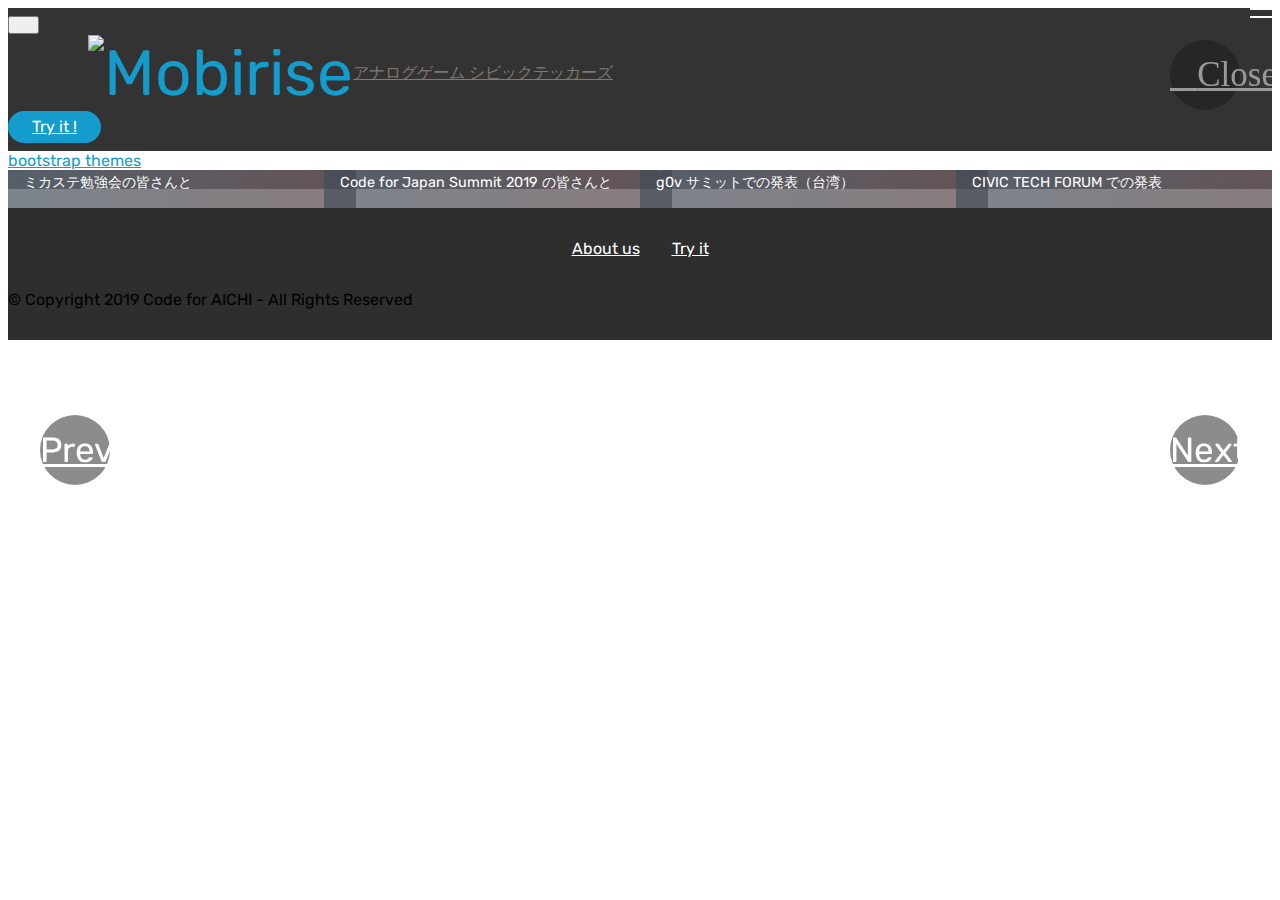
==== commit 36696059: "create github pages" ====
--- a/photo.html
+++ b/photo.html
@@ -59,12 +59,12 @@
     </nav>
 </section>
 
-<section class="engine"><a href="https://mobirise.info/l">free website templates</a></section><section class="mbr-gallery mbr-slider-carousel cid-rVfXwSmjvg" id="gallery3-n">
+<section class="engine"><a href="https://mobirise.info/s">bootstrap themes</a></section><section class="mbr-gallery mbr-slider-carousel cid-rVfXwSmjvg" id="gallery3-n">
 
     
 
     <div>
-        <div><!-- Filter --><!-- Gallery --><div class="mbr-gallery-row"><div class="mbr-gallery-layout-default"><div><div><div class="mbr-gallery-item mbr-gallery-item--p0" data-video-url="false" data-tags="Awesome"><div href="#lb-gallery3-n" data-slide-to="0" data-toggle="modal"><img src="assets/images/background1.jpg" alt="" title=""><span class="icon-focus"></span></div></div><div class="mbr-gallery-item mbr-gallery-item--p0" data-video-url="false" data-tags="Responsive"><div href="#lb-gallery3-n" data-slide-to="1" data-toggle="modal"><img src="assets/images/background2.jpg" alt="" title=""><span class="icon-focus"></span></div></div><div class="mbr-gallery-item mbr-gallery-item--p0" data-video-url="false" data-tags="Creative"><div href="#lb-gallery3-n" data-slide-to="2" data-toggle="modal"><img src="assets/images/background3.jpg" alt="" title=""><span class="icon-focus"></span></div></div><div class="mbr-gallery-item mbr-gallery-item--p0" data-video-url="false" data-tags="Animated"><div href="#lb-gallery3-n" data-slide-to="3" data-toggle="modal"><img src="assets/images/background4.jpg" alt="" title=""><span class="icon-focus"></span></div></div><div class="mbr-gallery-item mbr-gallery-item--p0" data-video-url="false" data-tags="Awesome"><div href="#lb-gallery3-n" data-slide-to="4" data-toggle="modal"><img src="assets/images/background5.jpg" alt="" title=""><span class="icon-focus"></span></div></div><div class="mbr-gallery-item mbr-gallery-item--p0" data-video-url="false" data-tags="Awesome"><div href="#lb-gallery3-n" data-slide-to="5" data-toggle="modal"><img src="assets/images/background6.jpg" alt="" title=""><span class="icon-focus"></span></div></div><div class="mbr-gallery-item mbr-gallery-item--p0" data-video-url="false" data-tags="Responsive"><div href="#lb-gallery3-n" data-slide-to="6" data-toggle="modal"><img src="assets/images/background7.jpg" alt="" title=""><span class="icon-focus"></span></div></div><div class="mbr-gallery-item mbr-gallery-item--p0" data-video-url="false" data-tags="Animated"><div href="#lb-gallery3-n" data-slide-to="7" data-toggle="modal"><img src="assets/images/background8.jpg" alt="" title=""><span class="icon-focus"></span></div></div></div></div><div class="clearfix"></div></div></div><!-- Lightbox --><div data-app-prevent-settings="" class="mbr-slider modal fade carousel slide" tabindex="-1" data-keyboard="true" data-interval="false" id="lb-gallery3-n"><div class="modal-dialog"><div class="modal-content"><div class="modal-body"><div class="carousel-inner"><div class="carousel-item active"><img src="assets/images/background1.jpg" alt="" title=""></div><div class="carousel-item"><img src="assets/images/background2.jpg" alt="" title=""></div><div class="carousel-item"><img src="assets/images/background3.jpg" alt="" title=""></div><div class="carousel-item"><img src="assets/images/background4.jpg" alt="" title=""></div><div class="carousel-item"><img src="assets/images/background5.jpg" alt="" title=""></div><div class="carousel-item"><img src="assets/images/background6.jpg" alt="" title=""></div><div class="carousel-item"><img src="assets/images/background7.jpg" alt="" title=""></div><div class="carousel-item"><img src="assets/images/background8.jpg" alt="" title=""></div></div><a class="carousel-control carousel-control-prev" role="button" data-slide="prev" href="#lb-gallery3-n"><span class="mbri-left mbr-iconfont" aria-hidden="true"></span><span class="sr-only">Previous</span></a><a class="carousel-control carousel-control-next" role="button" data-slide="next" href="#lb-gallery3-n"><span class="mbri-right mbr-iconfont" aria-hidden="true"></span><span class="sr-only">Next</span></a><a class="close" href="#" role="button" data-dismiss="modal"><span class="sr-only">Close</span></a></div></div></div></div></div>
+        <div><!-- Filter --><!-- Gallery --><div class="mbr-gallery-row"><div class="mbr-gallery-layout-default"><div><div><div class="mbr-gallery-item mbr-gallery-item--p0" data-video-url="false" data-tags="Awesome"><div href="#lb-gallery3-n" data-slide-to="0" data-toggle="modal"><img src="assets/images/img-20200316-182344-2000x1500-800x600.jpeg" alt="" title=""><span class="icon-focus"></span><span class="mbr-gallery-title mbr-fonts-style display-7">Code for Toyota の皆さんと</span></div></div><div class="mbr-gallery-item mbr-gallery-item--p0" data-video-url="false" data-tags="Responsive"><div href="#lb-gallery3-n" data-slide-to="1" data-toggle="modal"><img src="assets/images/img-20191229-181634-2000x1500-800x600.jpeg" alt="" title=""><span class="icon-focus"></span><span class="mbr-gallery-title mbr-fonts-style display-7">フダコマ広場の皆さんと</span></div></div><div class="mbr-gallery-item mbr-gallery-item--p0" data-video-url="false" data-tags="Creative"><div href="#lb-gallery3-n" data-slide-to="2" data-toggle="modal"><img src="assets/images/80492545-450275659253056-1634633410049736704-n-2000x2667-800x600.jpeg" alt="" title=""><span class="icon-focus"></span><span class="mbr-gallery-title mbr-fonts-style display-7">g0v サミットの皆さんと（台湾）</span></div></div><div class="mbr-gallery-item mbr-gallery-item--p0" data-video-url="false" data-tags="Animated"><div href="#lb-gallery3-n" data-slide-to="3" data-toggle="modal"><img src="assets/images/img-20191112-200035-2000x1500-800x600.jpeg" alt="" title=""><span class="icon-focus"></span><span class="mbr-gallery-title mbr-fonts-style display-7">Code for AICHI ゲーム部の皆さんと</span></div></div><div class="mbr-gallery-item mbr-gallery-item--p0" data-video-url="false" data-tags="Awesome"><div href="#lb-gallery3-n" data-slide-to="4" data-toggle="modal"><img src="assets/images/img-20191003-172550-2000x1500-800x600.jpeg" alt="" title=""><span class="icon-focus"></span><span class="mbr-gallery-title mbr-fonts-style display-7">ミカステ勉強会の皆さんと</span></div></div><div class="mbr-gallery-item mbr-gallery-item--p0" data-video-url="false" data-tags="Awesome"><div href="#lb-gallery3-n" data-slide-to="5" data-toggle="modal"><img src="assets/images/mvimg-20190928-171813-2000x1820-800x600.jpeg" alt="" title=""><span class="icon-focus"></span><span class="mbr-gallery-title mbr-fonts-style display-7">Code for Japan Summit 2019 の皆さんと</span></div></div><div class="mbr-gallery-item mbr-gallery-item--p0" data-video-url="false" data-tags="Responsive"><div href="#lb-gallery3-n" data-slide-to="6" data-toggle="modal"><img src="assets/images/79945314-443308493014304-3233231662233944064-n-640x480-512x384.jpeg" alt="" title=""><span class="icon-focus"></span><span class="mbr-gallery-title mbr-fonts-style display-7">g0v サミットでの発表（台湾）</span></div></div><div class="mbr-gallery-item mbr-gallery-item--p0" data-video-url="false" data-tags="Animated"><div href="#lb-gallery3-n" data-slide-to="7" data-toggle="modal"><img src="assets/images/fb-img-1561904497395-960x720-768x576.jpeg" alt="" title=""><span class="icon-focus"></span><span class="mbr-gallery-title mbr-fonts-style display-7">CIVIC TECH FORUM での発表</span></div></div></div></div><div class="clearfix"></div></div></div><!-- Lightbox --><div data-app-prevent-settings="" class="mbr-slider modal fade carousel slide" tabindex="-1" data-keyboard="true" data-interval="false" id="lb-gallery3-n"><div class="modal-dialog"><div class="modal-content"><div class="modal-body"><div class="carousel-inner"><div class="carousel-item"><img src="assets/images/img-20200316-182344-2000x1500.jpeg" alt="" title=""></div><div class="carousel-item active"><img src="assets/images/img-20191229-181634-2000x1500.jpeg" alt="" title=""></div><div class="carousel-item"><img src="assets/images/80492545-450275659253056-1634633410049736704-n-2000x2667.jpeg" alt="" title=""></div><div class="carousel-item"><img src="assets/images/img-20191112-200035-2000x1500.jpeg" alt="" title=""></div><div class="carousel-item"><img src="assets/images/img-20191003-172550-2000x1500.jpeg" alt="" title=""></div><div class="carousel-item"><img src="assets/images/mvimg-20190928-171813-2000x1820.jpeg" alt="" title=""></div><div class="carousel-item"><img src="assets/images/79945314-443308493014304-3233231662233944064-n-640x480.jpeg" alt="" title=""></div><div class="carousel-item"><img src="assets/images/fb-img-1561904497395-960x720.jpeg" alt="" title=""></div></div><a class="carousel-control carousel-control-prev" role="button" data-slide="prev" href="#lb-gallery3-n"><span class="mbri-left mbr-iconfont" aria-hidden="true"></span><span class="sr-only">Previous</span></a><a class="carousel-control carousel-control-next" role="button" data-slide="next" href="#lb-gallery3-n"><span class="mbri-right mbr-iconfont" aria-hidden="true"></span><span class="sr-only">Next</span></a><a class="close" href="#" role="button" data-dismiss="modal"><span class="sr-only">Close</span></a></div></div></div></div></div>
     </div>
 
 </section>
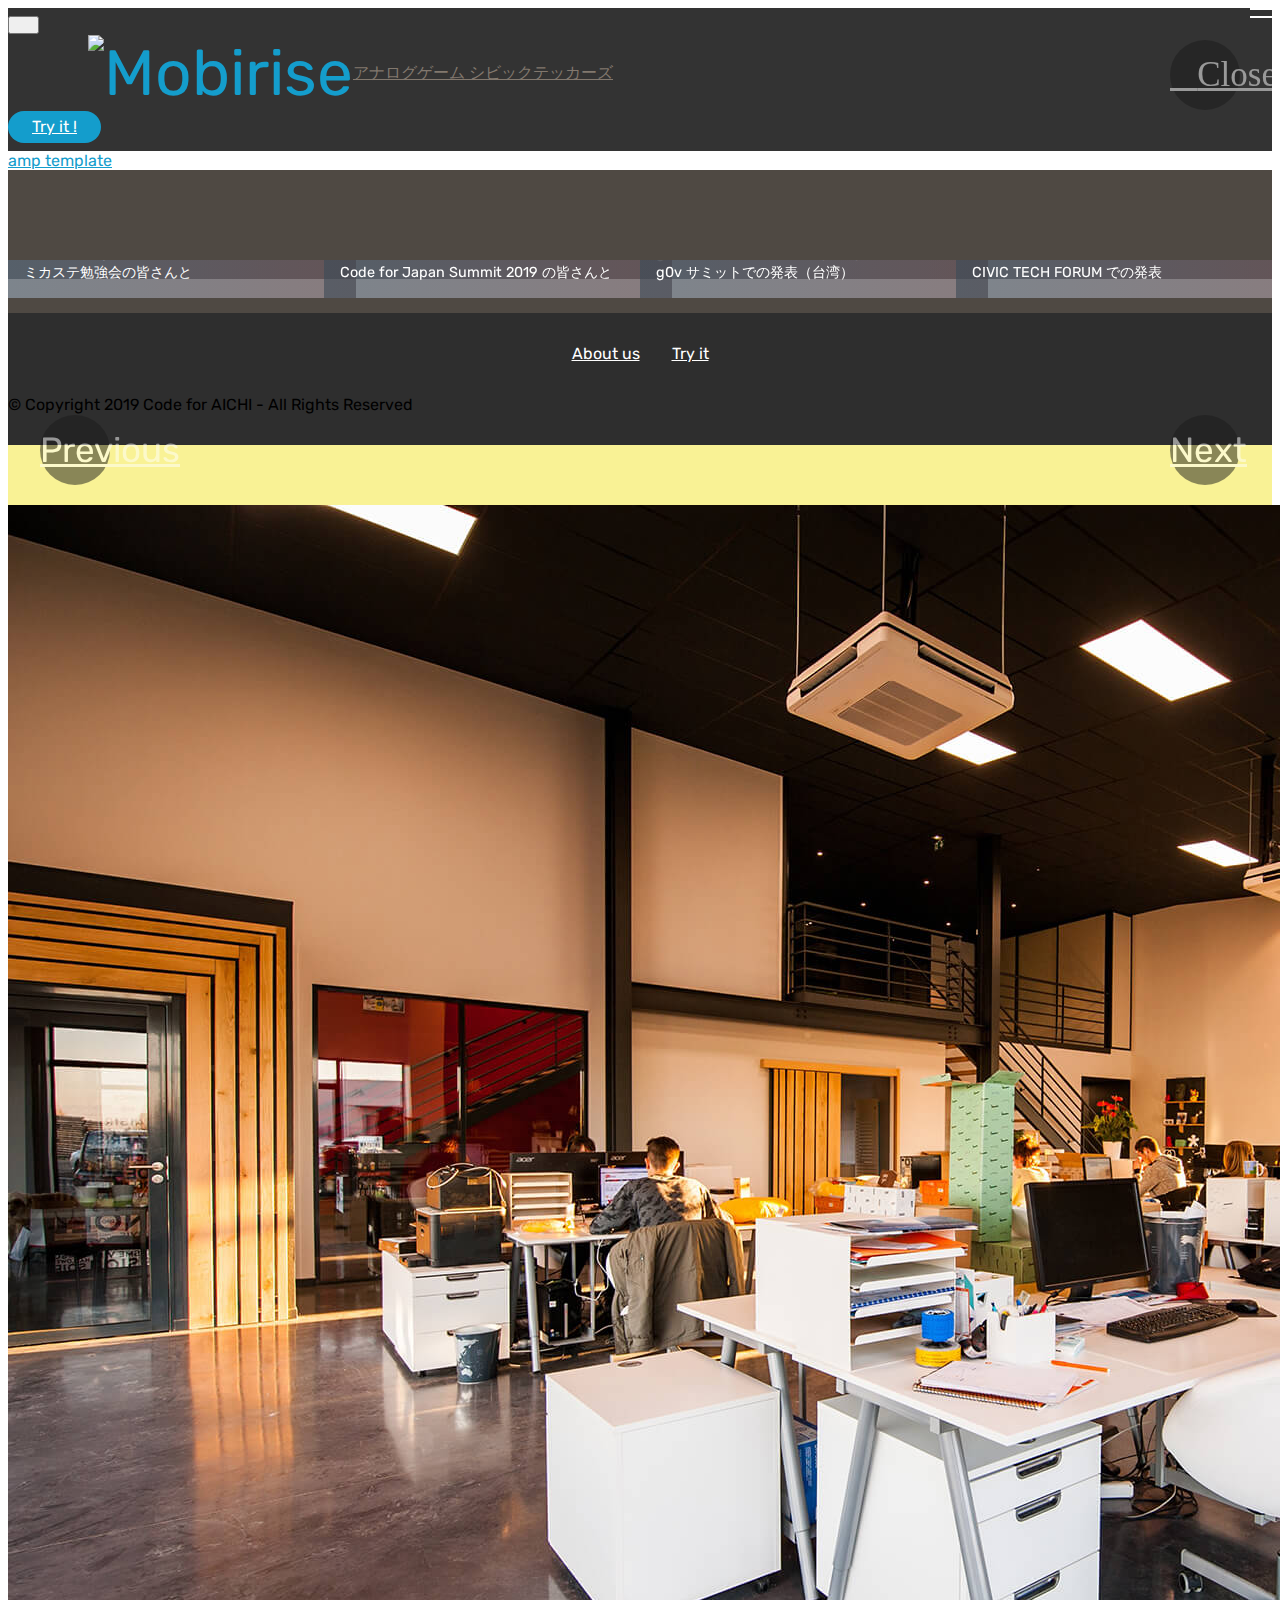
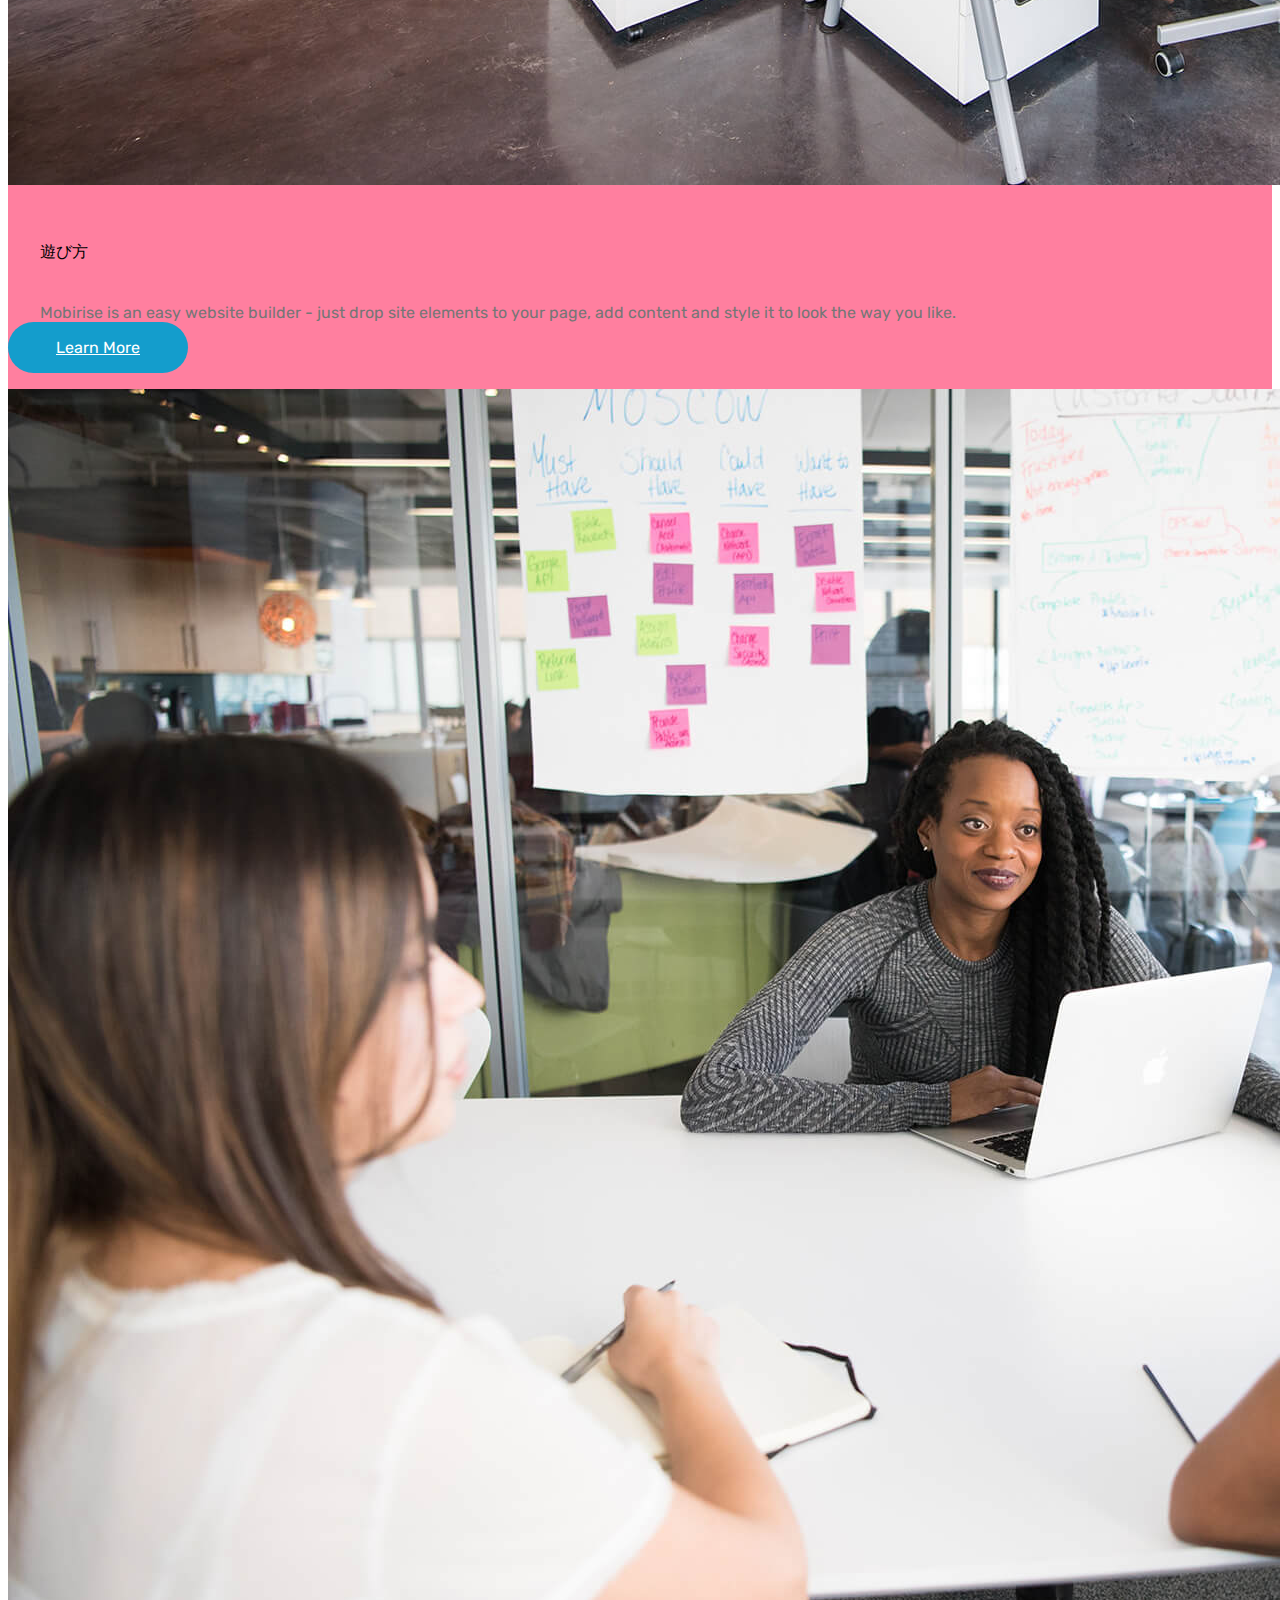
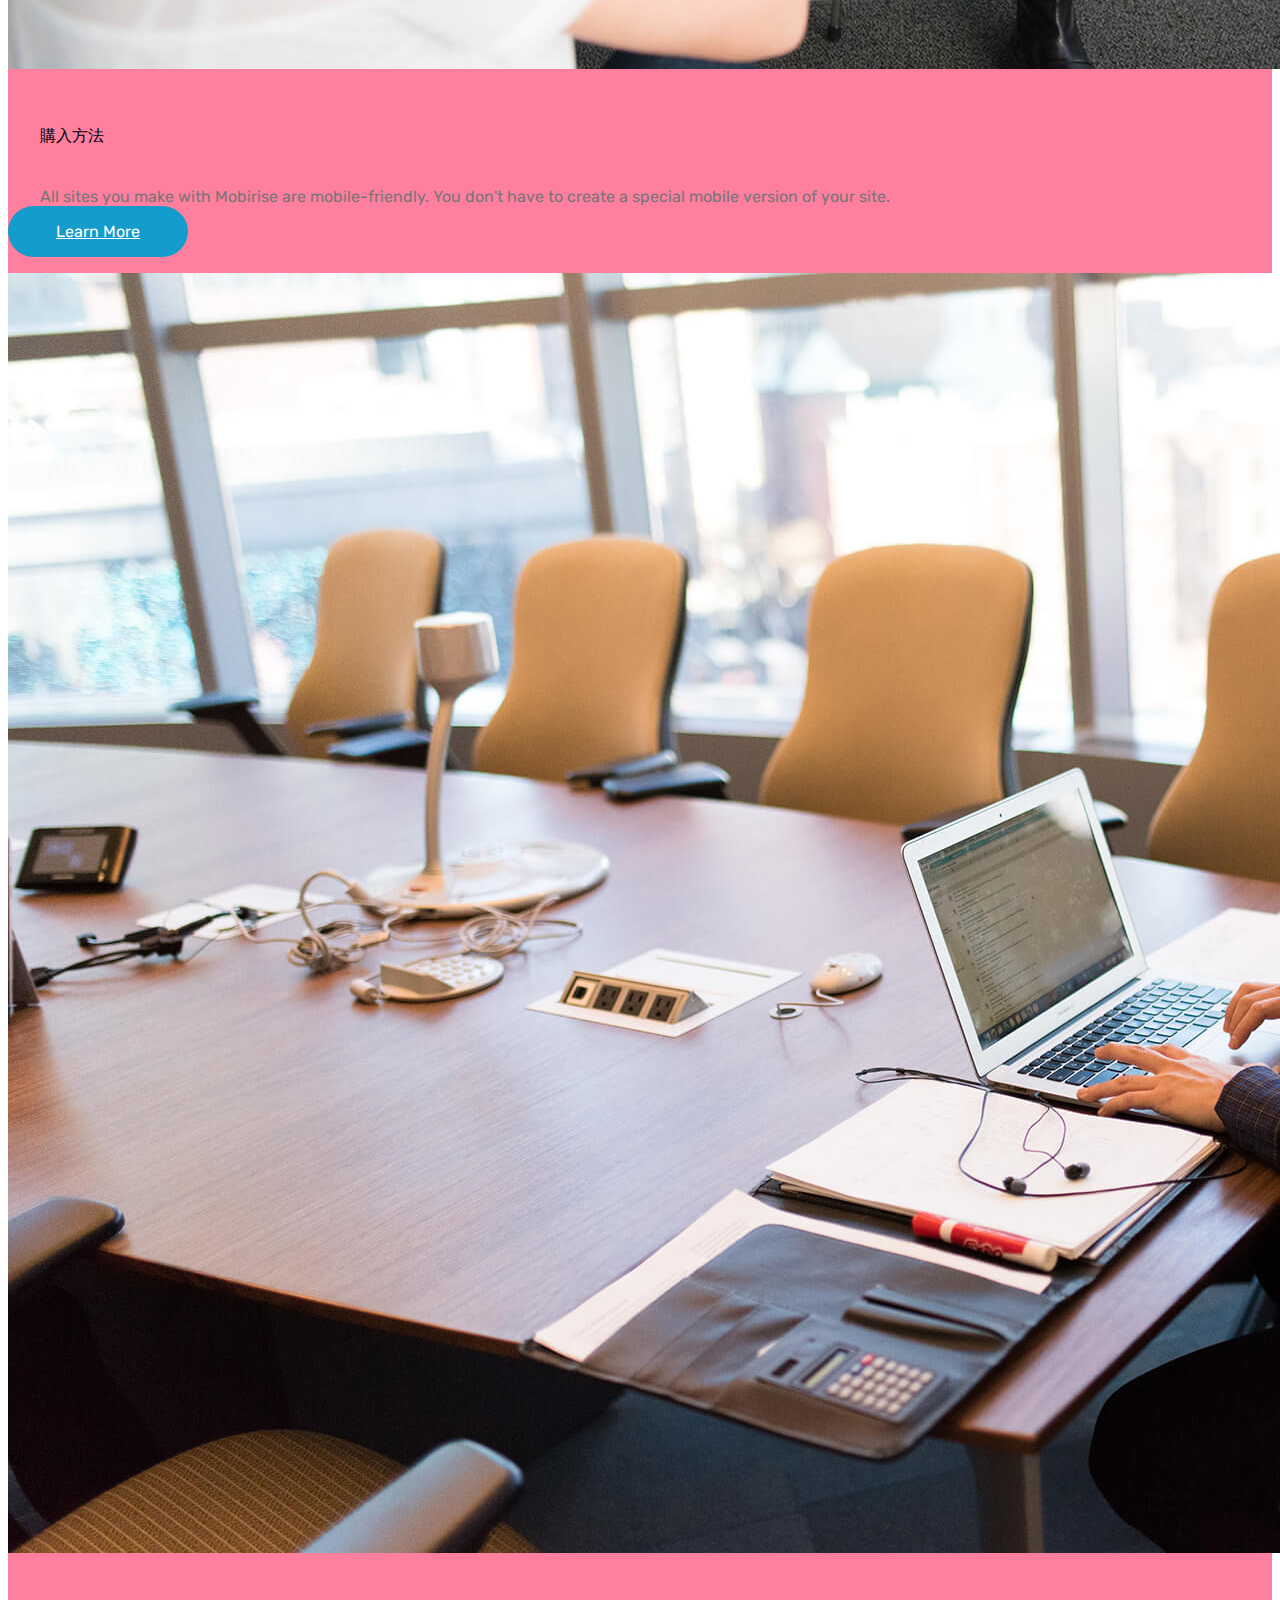
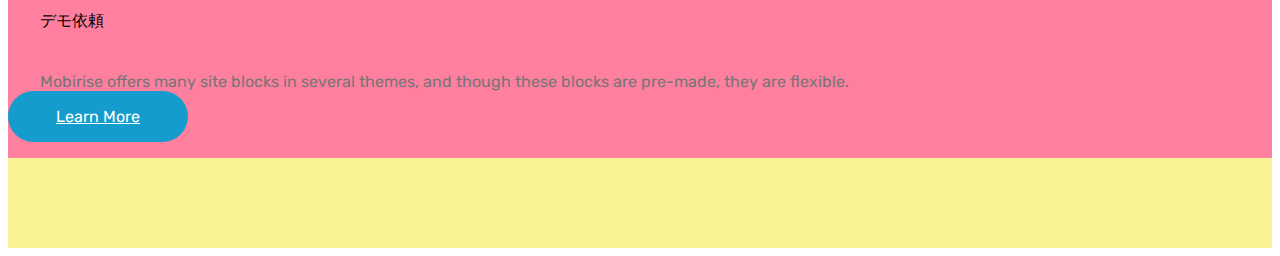
==== commit b6832f04: "create github pages" ====
--- a/photo.html
+++ b/photo.html
@@ -59,7 +59,7 @@
     </nav>
 </section>
 
-<section class="engine"><a href="https://mobirise.info/s">bootstrap themes</a></section><section class="mbr-gallery mbr-slider-carousel cid-rVfXwSmjvg" id="gallery3-n">
+<section class="engine"><a href="https://mobirise.info/t">amp template</a></section><section class="mbr-gallery mbr-slider-carousel cid-rVfXwSmjvg" id="gallery3-n">
 
     
 
@@ -114,6 +114,75 @@
                     © Copyright 2019 Code for AICHI - All Rights Reserved
                 </p>
             </div>
+        </div>
+    </div>
+</section>
+
+<section class="features3 cid-rVt5CsY4gj" id="features3-o">
+
+    
+
+    
+    <div class="container">
+        <div class="media-container-row">
+            <div class="card p-3 col-12 col-md-6 col-lg-4">
+                <div class="card-wrapper">
+                    <div class="card-img">
+                        <img src="assets/images/background1.jpg" alt="Mobirise">
+                    </div>
+                    <div class="card-box">
+                        <h4 class="card-title mbr-fonts-style display-7">遊び方</h4>
+                        <p class="mbr-text mbr-fonts-style display-7">
+                            Mobirise is an easy website builder - just drop site elements to your page, add content and style it to look the way you like.
+                        </p>
+                    </div>
+                    <div class="mbr-section-btn text-center">
+                        <a href="https://mobirise.co" class="btn btn-primary display-4">
+                            Learn More
+                        </a>
+                    </div>
+                </div>
+            </div>
+
+            <div class="card p-3 col-12 col-md-6 col-lg-4">
+                <div class="card-wrapper">
+                    <div class="card-img">
+                        <img src="assets/images/background2.jpg" alt="Mobirise">
+                    </div>
+                    <div class="card-box">
+                        <h4 class="card-title mbr-fonts-style display-7">購入方法</h4>
+                        <p class="mbr-text mbr-fonts-style display-7">
+                            All sites you make with Mobirise are mobile-friendly. You don't have to create a special mobile version of your site.
+                        </p>
+                    </div>
+                    <div class="mbr-section-btn text-center">
+                        <a href="https://mobirise.co" class="btn btn-primary display-4">
+                            Learn More
+                        </a>
+                    </div>
+                </div>
+            </div>
+
+            <div class="card p-3 col-12 col-md-6 col-lg-4">
+                <div class="card-wrapper">
+                    <div class="card-img">
+                        <img src="assets/images/background3.jpg" alt="Mobirise">
+                    </div>
+                    <div class="card-box">
+                        <h4 class="card-title mbr-fonts-style display-7">デモ依頼</h4>
+                        <p class="mbr-text mbr-fonts-style display-7">
+                            Mobirise offers many site blocks in several themes, and though these blocks are pre-made, they are flexible.
+                        </p>
+                    </div>
+                    <div class="mbr-section-btn text-center">
+                        <a href="https://mobirise.co" class="btn btn-primary display-4">
+                            Learn More
+                        </a>
+                    </div>
+                </div>
+            </div>
+
+            
         </div>
     </div>
 </section>
--- a/assets/mobirise/css/mbr-additional.css
+++ b/assets/mobirise/css/mbr-additional.css
@@ -1592,9 +1592,9 @@
   color: #ff3366 !important;
 }
 .cid-rVfXwSmjvg {
-  padding-top: 0px;
-  padding-bottom: 0px;
-  background-color: #ffffff;
+  padding-top: 90px;
+  padding-bottom: 15px;
+  background-color: #4f4943;
   overflow: hidden;
 }
 .cid-rVfXwSmjvg .mbr-slider .carousel-control {
@@ -1732,3 +1732,43 @@
 .cid-rVauKFVr87 .media-container-row .row-copirayt p {
   width: 100%;
 }
+.cid-rVt5CsY4gj {
+  padding-top: 60px;
+  padding-bottom: 90px;
+  background-color: #f9f295;
+}
+.cid-rVt5CsY4gj .card-box {
+  padding: 0 2rem;
+}
+.cid-rVt5CsY4gj .mbr-section-btn {
+  padding-top: 1rem;
+}
+.cid-rVt5CsY4gj .mbr-section-btn a {
+  margin-top: 1rem;
+  margin-bottom: 0;
+}
+.cid-rVt5CsY4gj h4 {
+  font-weight: 500;
+  margin-bottom: 0;
+  text-align: left;
+  padding-top: 2rem;
+}
+.cid-rVt5CsY4gj p {
+  margin-bottom: 0;
+  text-align: left;
+  padding-top: 1.5rem;
+}
+.cid-rVt5CsY4gj .mbr-text {
+  color: #767676;
+}
+.cid-rVt5CsY4gj .card-wrapper {
+  height: 100%;
+  padding-bottom: 2rem;
+  background: #ff7f9f;
+  box-shadow: 0px 0px 0px 0px rgba(0, 0, 0, 0);
+  transition: box-shadow 0.3s;
+}
+.cid-rVt5CsY4gj .card-wrapper:hover {
+  box-shadow: 0px 0px 30px 0px rgba(0, 0, 0, 0.05);
+  transition: box-shadow 0.3s;
+}
--- a/assets/mobirise/css/mbr-additional.css
+++ b/assets/mobirise/css/mbr-additional.css
@@ -1592,9 +1592,9 @@
   color: #ff3366 !important;
 }
 .cid-rVfXwSmjvg {
-  padding-top: 0px;
-  padding-bottom: 0px;
-  background-color: #ffffff;
+  padding-top: 90px;
+  padding-bottom: 15px;
+  background-color: #4f4943;
   overflow: hidden;
 }
 .cid-rVfXwSmjvg .mbr-slider .carousel-control {
@@ -1732,3 +1732,43 @@
 .cid-rVauKFVr87 .media-container-row .row-copirayt p {
   width: 100%;
 }
+.cid-rVt5CsY4gj {
+  padding-top: 60px;
+  padding-bottom: 90px;
+  background-color: #f9f295;
+}
+.cid-rVt5CsY4gj .card-box {
+  padding: 0 2rem;
+}
+.cid-rVt5CsY4gj .mbr-section-btn {
+  padding-top: 1rem;
+}
+.cid-rVt5CsY4gj .mbr-section-btn a {
+  margin-top: 1rem;
+  margin-bottom: 0;
+}
+.cid-rVt5CsY4gj h4 {
+  font-weight: 500;
+  margin-bottom: 0;
+  text-align: left;
+  padding-top: 2rem;
+}
+.cid-rVt5CsY4gj p {
+  margin-bottom: 0;
+  text-align: left;
+  padding-top: 1.5rem;
+}
+.cid-rVt5CsY4gj .mbr-text {
+  color: #767676;
+}
+.cid-rVt5CsY4gj .card-wrapper {
+  height: 100%;
+  padding-bottom: 2rem;
+  background: #ff7f9f;
+  box-shadow: 0px 0px 0px 0px rgba(0, 0, 0, 0);
+  transition: box-shadow 0.3s;
+}
+.cid-rVt5CsY4gj .card-wrapper:hover {
+  box-shadow: 0px 0px 30px 0px rgba(0, 0, 0, 0.05);
+  transition: box-shadow 0.3s;
+}
